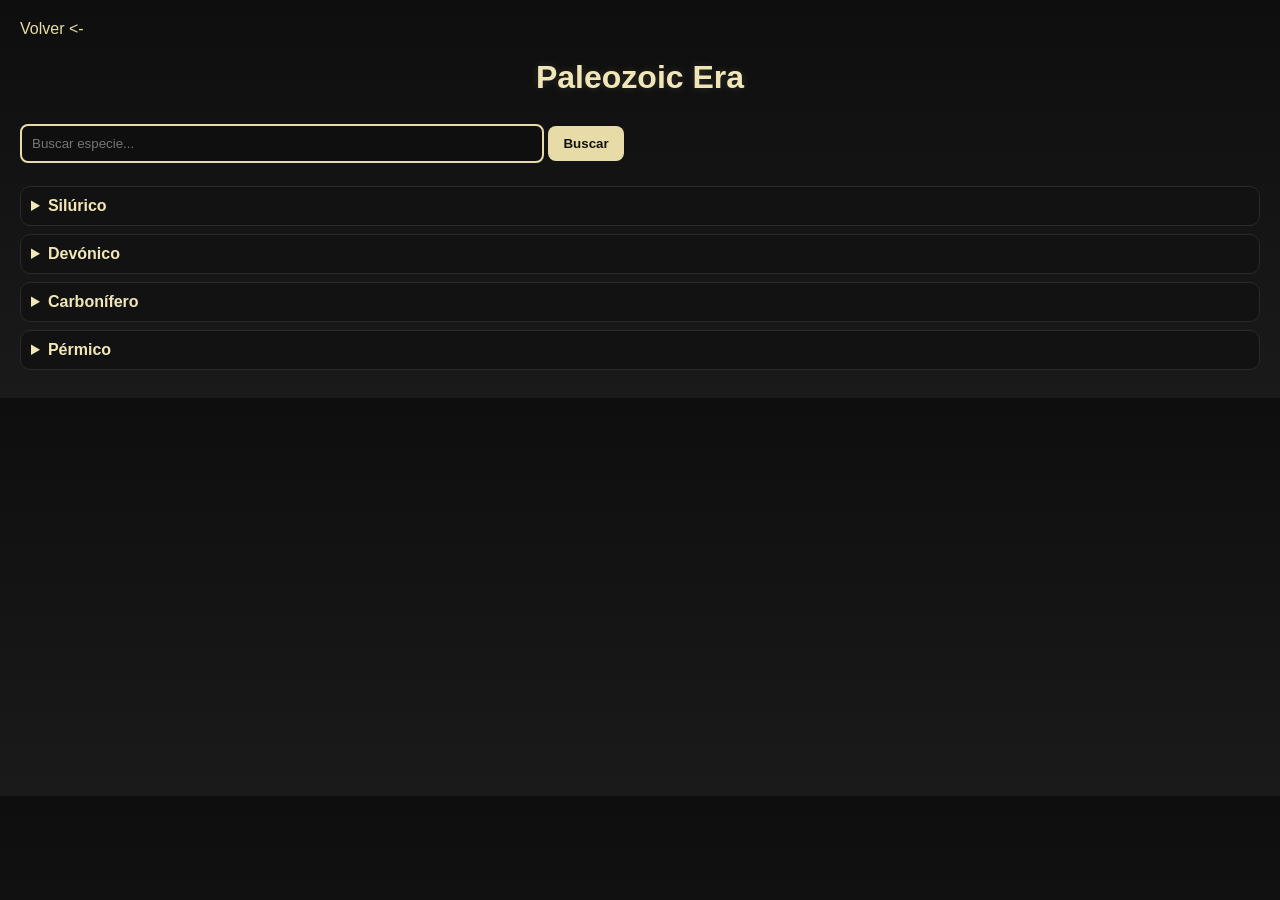
==== categoria 1.html @ 22d0f6d6 "Add files via upload" ====
<!DOCTYPE html> 
<html>
    <head>
        <meta charset="UTF-8">
        <meta name="viewport"
        content="width=device-width, initial-scale=1.0">
        <title>Paleozoic</title>
        <link rel="stylesheet"
        href="style.css">
    </head>

    <body>

      <div class="fade"></div>

        <a href="categorias.html"> Volver <-</a>

        <h1>Paleozoic Era</h1>
        
<input type="text" id="buscador" placeholder="Buscar especie...">
<button onclick="buscar()">Buscar</button>

        <details>
        <summary>Silúrico</summary>

        <details>
            <summary>Pneumodesmus</summary>
            <p>Pneumodesmus fue uno de los primeros artrópodos conocidos en adaptarse completamente a la vida terrestre durante el período Silúrico.<br>
            Este pequeño organismo, parecido a un milpiés, es extremadamente importante en la historia de la evolución porque es una de las primeras evidencias claras de animales respirando aire fuera del agua.<br>
            Vivía en ambientes húmedos y probablemente se alimentaba de materia orgánica en descomposición, ayudando a reciclar nutrientes en los primeros ecosistemas terrestres.</p>
        </details>

        <details>
            <summary>Kampecaris</summary>
            <p>Kampecaris fue un artrópodo primitivo del Silúrico que habitaba zonas húmedas cercanas al agua.<br>
            Su cuerpo segmentado y pequeño tamaño lo hacen similar a los miriápodos modernos, aunque mucho más primitivo.<br>
            Se cree que su función ecológica era importante en la descomposición de materia orgánica, contribuyendo al desarrollo de los primeros suelos terrestres.</p>
        </details>

        <details>
            <summary>Eoarthropleura</summary>
            <p>Eoarthropleura fue un artrópodo terrestre temprano del Silúrico, considerado un pariente lejano de los milpiés gigantes posteriores.<br>
            Habitaba suelos húmedos con vegetación primitiva, donde se desplazaba lentamente entre restos orgánicos.<br>
            Su existencia muestra cómo los artrópodos comenzaron a colonizar la tierra firme de manera progresiva.</p>
        </details>

        <details>
            <summary>Palaeophonus</summary>
            <p>Palaeophonus es uno de los escorpiones más antiguos conocidos del Silúrico.<br>
            A diferencia de los escorpiones modernos, probablemente vivía cerca del agua y dependía mucho de ambientes húmedos.<br>
            Representa una etapa temprana en la evolución de los arácnidos hacia la vida terrestre.</p>
        </details>

        <details>
            <summary>Parioscorpio</summary>
            <p>Parioscorpio es un escorpión muy primitivo del Silúrico que muestra características mixtas entre formas acuáticas y terrestres.<br>
            Algunos estudios sugieren que pudo haber tenido un estilo de vida semiacuático.<br>
            Es clave para entender la transición evolutiva de los escorpiones hacia ambientes completamente terrestres.</p>
        </details>

        </details>

        <!-- DEVÓNICO -->
        <details>
        <summary>Devónico</summary>

        <details>
            <summary>Proscorpius</summary>
            <p>Proscorpius fue un escorpión del Devónico que ya presentaba características más cercanas a los escorpiones modernos.<br>
            Era un depredador pequeño que cazaba otros invertebrados en ambientes húmedos.<br>
            Su estructura corporal muestra una evolución más avanzada hacia la vida terrestre completa.</p>
        </details>

        <details>
            <summary>Attercopus</summary>
            <p>Attercopus es un arácnido del Devónico considerado un “proto-araña”.<br>
            Aunque no producía telarañas como las arañas modernas, ya tenía estructuras relacionadas con la producción de seda.<br>
            Es una pieza clave para entender cómo evolucionaron las arañas.</p>
        </details>

        <details>
            <summary>Eotarbus</summary>
            <p>Eotarbus fue un arácnido primitivo del Devónico con un cuerpo segmentado y características muy antiguas.<br>
            Representa una etapa temprana en la diversificación de los arácnidos terrestres.<br>
            Su estudio ayuda a entender la transición de la vida marina a terrestre en este grupo.</p>
        </details>

        <details>
            <summary>Dunkleosteus</summary>
            <p>Dunkleosteus fue un gigantesco pez depredador del Devónico.<br>
            En lugar de dientes, tenía placas óseas afiladas que funcionaban como mandíbulas extremadamente poderosas.<br>
            Era uno de los principales depredadores de los océanos prehistóricos.</p>
        </details>

        <details>
            <summary>Rhyniognatha</summary>
            <p>Rhyniognatha es considerado uno de los insectos más antiguos conocidos del Devónico tardío.<br>
            Su importancia radica en que representa los primeros pasos de la evolución de los insectos terrestres.<br>
            Aún hay debate sobre su clasificación exacta, pero es clave para entender la vida terrestre temprana.</p>
        </details>

        <details>
            <summary>Waeringoscorpio</summary>
            <p>Waeringoscorpio fue un escorpión del Devónico que ya mostraba adaptaciones más avanzadas para la vida fuera del agua.<br>
            Era un depredador pequeño que cazaba invertebrados en ambientes húmedos.<br>
            Su anatomía es más cercana a la de los escorpiones modernos.</p>
        </details>

        <details>
            <summary>Devonohexapodus</summary>
            <p>Devonohexapodus fue un artrópodo marino del Devónico con múltiples extremidades.<br>
            Presenta características mixtas entre crustáceos e insectos primitivos.<br>
            Es importante para entender la evolución de los artrópodos complejos.</p>
        </details>

        <details>
            <summary>Strudiella</summary>
            <p>Strudiella es un insecto del Devónico tardío considerado una de las primeras evidencias de insectos terrestres.<br>
            Su descubrimiento ayuda a entender cómo los insectos comenzaron a colonizar la tierra.<br>
            Es clave en la historia evolutiva de los hexápodos.</p>
        </details>

        </details>

        <!-- CARBONÍFERO -->
        <details>
        <summary>Carbonífero</summary>

        <details>
            <summary>Arthropleura</summary>
            <p>Arthropleura fue uno de los artrópodos terrestres más grandes de la historia, viviendo en el Carbonífero.<br>
            Podía alcanzar tamaños gigantes debido al alto nivel de oxígeno en la atmósfera.<br>
            Probablemente era herbívoro o detritívoro y se movía lentamente por los bosques húmedos.</p>
        </details>

        <details>
            <summary>Meganeura</summary>
            <p>Meganeura fue una libélula gigante del Carbonífero con una envergadura impresionante.<br>
            Era un depredador aéreo que cazaba otros insectos en vuelo.<br>
            Su gran tamaño también se debe a los altos niveles de oxígeno de la época.</p>
        </details>

        <details>
            <summary>Meganeuropsis</summary>
            <p>Meganeuropsis fue uno de los insectos voladores más grandes conocidos.<br>
            Similar a Meganeura, pero aún más grande en algunos casos.<br>
            Dominaba los cielos del Carbonífero como depredador aéreo.</p>
        </details>

        <details>
            <summary>Pulmonoscorpius</summary>
            <p>Pulmonoscorpius fue un escorpión gigante del Carbonífero.<br>
            Podía superar los 70 cm de longitud, siendo uno de los escorpiones más grandes conocidos.<br>
            Era un depredador terrestre activo en ambientes húmedos.</p>
        </details>

        <details>
            <summary>Hylonomus</summary>
            <p>Hylonomus es uno de los reptiles más antiguos conocidos.<br>
            Representa uno de los primeros animales completamente adaptados a la vida terrestre.<br>
            Es clave para entender el origen de los reptiles modernos.</p>
        </details>

        <details>
            <summary>Westlothiana</summary>
            <p>Westlothiana es un animal transicional entre anfibios y reptiles.<br>
            Su anatomía muestra características de ambos grupos.<br>
            Es importante en el estudio de la evolución de los vertebrados terrestres.</p>
        </details>

        <details>
            <summary>Crassigyrinus</summary>
            <p>Crassigyrinus fue un gran anfibio acuático del Carbonífero.<br>
            Tenía un cuerpo alargado y potente mandíbula para cazar peces.<br>
            Dependía completamente del agua para sobrevivir.</p>
        </details>

        </details>

        <!-- PÉRMICO -->
        <details>
        <summary>Pérmico</summary>

        <details>
            <summary>Dimetrodon</summary>
            <p>Dimetrodon fue un gran depredador del Pérmico.<br>
            Aunque parece un dinosaurio, está más relacionado con los mamíferos.<br>
            Su característica más famosa es su vela dorsal, posiblemente usada para regular la temperatura.</p>
        </details>

        <details>
            <summary>Edaphosaurus</summary>
            <p>Edaphosaurus fue un herbívoro del Pérmico con una gran vela en la espalda.<br>
            Se alimentaba de plantas y materia vegetal.<br>
            Su vela probablemente ayudaba en la termorregulación o comunicación.</p>
        </details>

        <details>
            <summary>Inostrancevia</summary>
            <p>Inostrancevia fue un gran depredador del Pérmico, parte de los gorgonopsios.<br>
            Tenía dientes largos similares a colmillos.<br>
            Era uno de los principales cazadores de su ecosistema.</p>
        </details>

        <details>
            <summary>Lystrosaurus</summary>
            <p>Lystrosaurus fue un herbívoro resistente del Pérmico que sobrevivió a la gran extinción.<br>
            Su éxito se debe a su adaptación y capacidad de sobrevivir en ambientes difíciles.<br>
            Es uno de los animales más importantes del final del Paleozoico.</p>
        </details>

        </details>

<script>
function buscar() {
    let input = document.getElementById("buscador");
    let filtro = input.value.toLowerCase();

    let detalles = document.querySelectorAll("details details");

    detalles.forEach(det => {
        let texto = det.querySelector("summary").textContent.toLowerCase();

        if (texto.includes(filtro)) {
            det.style.display = "";
        } else {
            det.style.display = "none";
        }
    });
}
</script>

<script>
// Fade al entrar
window.addEventListener("load", () => {
    const fade = document.querySelector(".fade");
    fade.style.opacity = "0";
});

// Fade al salir
document.querySelectorAll("a").forEach(link => {
    link.addEventListener("click", function(e) {
        const href = this.getAttribute("href");

        if (href && !href.startsWith("#")) {
            e.preventDefault();

            const fade = document.querySelector(".fade");
            fade.classList.add("active");

            setTimeout(() => {
                window.location.href = href;
            }, 500);
        }
    });
});
</script>

    </body>
</html>
---- style.css ----
/* =========================
   🌑 BASE GENERAL
========================= */

body {
    margin: 0;
    padding: 20px;
    font-family: Arial, sans-serif;
    background: linear-gradient(180deg, #0e0e0e, #1a1a1a);
    color: #f3eed7;
}

/* =========================
   🔗 LINKS
========================= */

a {
    color: #e7dca8;
    text-decoration: none;
    transition: 0.2s;
}

a:hover {
    color: #fff3c4;
    text-decoration: underline;
}

/* =========================
   🦴 TÍTULOS
========================= */

h1 {
    text-align: center;
    color: #f1e6b8;
    margin-bottom: 20px;
    text-shadow: 0 0 8px rgba(241, 230, 184, 0.15);
}

h2 {
    color: #e7dca8;
}

/* =========================
   🧭 HEADER (logo + nombre)
========================= */

header {
    display: flex;
    align-items: center;
    gap: 10px;
    padding: 10px 15px;
    background: #121212;
    border: 1px solid #2a2a2a;
    border-radius: 10px;
    margin-bottom: 20px;
}

header img {
    border-radius: 8px;
}

/* =========================
   📦 INTRO / SECCIONES
========================= */

section {
    margin: 20px 0;
    padding: 15px;
    background: #141414;
    border: 1px solid #2a2a2a;
    border-radius: 12px;
}

/* =========================
   📁 DETAILS (ACORDEÓN)
========================= */

details {
    background: #121212;
    margin: 8px 0;
    padding: 10px;
    border-radius: 10px;
    border: 1px solid #2a2a2a;
}

summary {
    cursor: pointer;
    font-weight: bold;
    color: #f1e6b8;
}

details p {
    margin-top: 10px;
    line-height: 1.5;
    color: #f3eed7;
}

/* =========================
   🔍 BUSCADOR
========================= */

input[type="text"],
input[type="email"],
textarea {
    width: 100%;
    max-width: 500px;
    padding: 10px;
    margin: 8px 0;
    border-radius: 8px;
    border: 1px solid #333;
    background: #0f0f0f;
    color: #f3eed7;
    outline: none;
}

/* =========================
   🔘 BOTONES
========================= */

button,
input[type="submit"] {
    padding: 10px 15px;
    border: none;
    border-radius: 8px;
    background: #e7dca8;
    color: #111;
    font-weight: bold;
    cursor: pointer;
    transition: 0.2s;
}

button:hover,
input[type="submit"]:hover {
    background: #d8c98e;
}

/* =========================
   📋 LISTAS (CATEGORIES)
========================= */

ul {
    list-style: none;
    padding: 0;
}

ul li {
    margin: 10px 0;
    padding: 10px;
    background: #121212;
    border: 1px solid #2a2a2a;
    border-radius: 8px;
}

/* =========================
   💬 FORMULARIO (Formspree)
========================= */

form {
    margin-top: 15px;
    display: flex;
    flex-direction: column;
    gap: 10px;
}

/* =========================
   🌫 FADE (transiciones)
========================= */

.fade {
    position: fixed;
    inset: 0;
    background: black;
    opacity: 0;
    pointer-events: none;
    transition: opacity 0.5s ease;
}

.fade.active {
    opacity: 1;
}

/* =========================
   📱 RESPONSIVE
========================= */

/* =========================
   📱 RESPONSIVE (Actualizado)
========================= */

@media (max-width: 768px) {
    body {
        padding: 10px; /* Menos espacio en los bordes para ganar pantalla */
        font-size: 16px; /* Tamaño de letra cómodo para leer */
    }

    header {
        flex-direction: column; /* El logo arriba y el nombre abajo */
        text-align: center;
        padding: 20px 10px;
    }

    header img {
        width: 80px; /* Un poco más pequeño para que no ocupe todo */
        height: auto;
    }

    /* Ajuste para que los cuadros no se vean tan apretados */
    section, details, ul li {
        padding: 12px;
        margin: 10px 0;
    }

    /* El buscador y botones ocuparán el 100% del ancho */
    input[type="text"], 
    button {
        width: 100%;
        box-sizing: border-box; /* Evita que el padding los ensanche de más */
        margin: 5px 0;
    }

    h1 {
        font-size: 1.8rem;
    }
}  @media (max-width: 600px) {
    body {
        padding: 10px;
    }

    header {
        flex-direction: column;
        text-align: center;
    }
}
/* Agrega esto a tu CSS general */
#buscador {
    margin-bottom: 15px;
    border: 2px solid #e7dca8; /* Un borde dorado para que resalte más */
}
.boton-volver {
    display: inline-block;
    padding: 10px 20px;
    background: #2a2a2a;
    border-radius: 5px;
    margin-bottom: 20px;
}
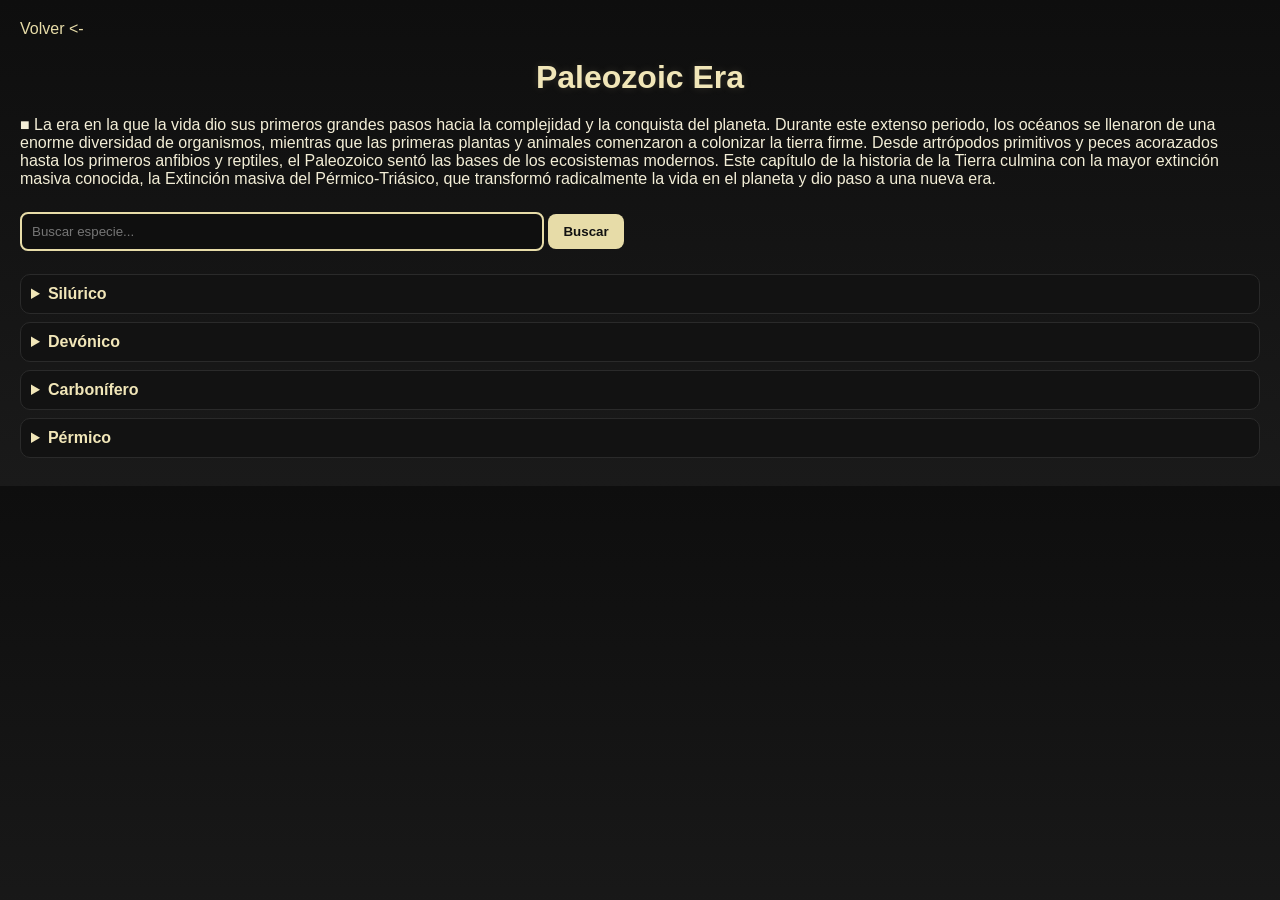
==== commit 197bc626: "Update categoria 1.html" ====
--- a/categoria 1.html
+++ b/categoria 1.html
@@ -5,8 +5,8 @@
         <meta name="viewport"
         content="width=device-width, initial-scale=1.0">
         <title>Paleozoic</title>
-        <link rel="stylesheet"
-        href="style.css">
+        <link rel="stylesheet" href="style.css">
+        
     </head>
 
     <body>
@@ -16,6 +16,8 @@
         <a href="categorias.html"> Volver <-</a>
 
         <h1>Paleozoic Era</h1>
+
+        <p>■ La era en la que la vida dio sus primeros grandes pasos hacia la complejidad y la conquista del planeta. Durante este extenso periodo, los océanos se llenaron de una enorme diversidad de organismos, mientras que las primeras plantas y animales comenzaron a colonizar la tierra firme. Desde artrópodos primitivos y peces acorazados hasta los primeros anfibios y reptiles, el Paleozoico sentó las bases de los ecosistemas modernos. Este capítulo de la historia de la Tierra culmina con la mayor extinción masiva conocida, la Extinción masiva del Pérmico-Triásico, que transformó radicalmente la vida en el planeta y dio paso a una nueva era.</p>
         
 <input type="text" id="buscador" placeholder="Buscar especie...">
 <button onclick="buscar()">Buscar</button>
@@ -25,99 +27,74 @@
 
         <details>
             <summary>Pneumodesmus</summary>
-            <p>Pneumodesmus fue uno de los primeros artrópodos conocidos en adaptarse completamente a la vida terrestre durante el período Silúrico.<br>
-            Este pequeño organismo, parecido a un milpiés, es extremadamente importante en la historia de la evolución porque es una de las primeras evidencias claras de animales respirando aire fuera del agua.<br>
-            Vivía en ambientes húmedos y probablemente se alimentaba de materia orgánica en descomposición, ayudando a reciclar nutrientes en los primeros ecosistemas terrestres.</p>
+<p><strong>Nombre:</strong> Pneumodesmus<br> <strong>Tipo:</strong> Miriápodo (milpiés primitivo, artrópodo terrestre)<br> <strong>Periodo:</strong> Silúrico (hace aproximadamente 428 millones de años)<br> <strong>Ubicación:</strong> Actual Escocia</p> <p><strong>Descripción:</strong><br> Pneumodesmus es considerado uno de los primeros animales conocidos que vivieron completamente en tierra firme, lo que lo convierte en una especie clave para entender la transición evolutiva del medio acuático al terrestre. Este pequeño artrópodo, similar a los milpiés modernos, habitó el planeta durante el período Silúrico, una etapa en la que la vida fuera del agua era todavía muy limitada y los ecosistemas terrestres estaban en sus primeras fases de desarrollo.</p> <p>En aquel entonces, la superficie terrestre carecía de grandes plantas, árboles o suelos complejos. Sin embargo, ya comenzaban a aparecer formas primitivas de vegetación, como musgos y pequeñas plantas vasculares, que generaban ambientes húmedos donde organismos como Pneumodesmus podían sobrevivir. Su cuerpo estaba compuesto por múltiples segmentos, cada uno con pares de patas, lo que le permitía desplazarse con estabilidad sobre el terreno. Además, contaba con un exoesqueleto que le brindaba protección frente a un entorno todavía hostil.</p> <p>A pesar de su tamaño reducido, probablemente de unos pocos centímetros, su importancia radica en una adaptación crucial: la capacidad de respirar aire, lo que lo posiciona como uno de los primeros ejemplos claros de vida animal verdaderamente terrestre.</p> <p><strong>Características clave:</strong><br> - Uno de los primeros animales conocidos en habitar tierra firme<br> - Presencia de espiráculos, estructuras respiratorias adaptadas al aire<br> - Cuerpo segmentado con múltiples pares de patas<br> - Exoesqueleto protector típico de los artrópodos<br> - Tamaño pequeño, adaptado a ambientes húmedos</p> <p><strong>Hábitat:</strong><br> El hábitat de Pneumodesmus estaba compuesto por zonas húmedas cercanas a cuerpos de agua, como riberas, llanuras inundables o suelos constantemente mojados. Estas condiciones eran esenciales, ya que los primeros animales terrestres aún dependían de la humedad para evitar la desecación.</p> <p>Los fósiles conocidos de esta especie fueron hallados en lo que hoy es Escocia, en sedimentos que indican un entorno con presencia de agua dulce y suelos blandos. Estos ambientes ofrecían tanto refugio como alimento, y representaban una transición natural entre los ecosistemas acuáticos y los terrestres.</p> <p><strong>Alimentación:</strong><br> Se cree que Pneumodesmus era un detritívoro, alimentándose de materia orgánica en descomposición, como restos de plantas primitivas y microorganismos presentes en el suelo. Este tipo de dieta es fundamental en cualquier ecosistema, ya que contribuye al reciclaje de nutrientes.</p> <p>Incluso en estos ecosistemas tempranos, organismos como Pneumodesmus ayudaban a descomponer materia orgánica y a enriquecer el suelo, sentando las bases para el desarrollo de ecosistemas terrestres más complejos.</p> <p><strong>Importancia científica:</strong><br> La importancia de Pneumodesmus en la paleontología es enorme, ya que representa una de las evidencias más antiguas de animales adaptados a la vida terrestre. Su característica más relevante es la presencia de espiráculos, pequeñas aberturas conectadas a un sistema traqueal que permiten la respiración de aire.</p> <p>Este rasgo indica que no solo visitaba la tierra de forma ocasional, sino que estaba completamente adaptado a vivir en ella. Esto marca un punto clave en la evolución, ya que la colonización de la tierra firme abrió el camino para el desarrollo de ecosistemas terrestres complejos, como destacan investigaciones difundidas por <strong>National Geographic</strong>.</p>
         </details>
 
         <details>
             <summary>Kampecaris</summary>
-            <p>Kampecaris fue un artrópodo primitivo del Silúrico que habitaba zonas húmedas cercanas al agua.<br>
-            Su cuerpo segmentado y pequeño tamaño lo hacen similar a los miriápodos modernos, aunque mucho más primitivo.<br>
-            Se cree que su función ecológica era importante en la descomposición de materia orgánica, contribuyendo al desarrollo de los primeros suelos terrestres.</p>
+            <p><strong>Nombre:</strong> Kampecaris<br> <strong>Tipo:</strong> Miriápodo (milpiés primitivo, artrópodo terrestre)<br> <strong>Periodo:</strong> Silúrico (hace aproximadamente 430 millones de años)<br> <strong>Ubicación:</strong> Actual Escocia</p> <p><strong>Descripción:</strong><br> Kampecaris es uno de los miriápodos terrestres más antiguos conocidos y representa una etapa temprana en la colonización de la tierra firme por parte de los artrópodos. Vivió durante el período Silúrico, en un momento en que la vida terrestre apenas comenzaba a desarrollarse y los ecosistemas fuera del agua eran simples, con escasa vegetación y condiciones ambientales aún inestables.</p> <p>Este organismo tenía un cuerpo alargado y segmentado, con múltiples pares de patas que le permitían desplazarse de manera eficiente sobre suelos húmedos. Su apariencia general probablemente era similar a la de los milpiés actuales, aunque más primitiva. Como otros artrópodos, poseía un exoesqueleto que le proporcionaba soporte estructural y protección frente a factores ambientales como la pérdida de humedad.</p> <p>Aunque su tamaño era pequeño, de apenas unos pocos centímetros, Kampecaris formaba parte de un grupo de organismos clave en la transición evolutiva hacia la vida terrestre. Su existencia demuestra que los artrópodos fueron de los primeros animales en adaptarse a este nuevo entorno, desarrollando características que les permitieron sobrevivir fuera del agua.</p> <p><strong>Características clave:</strong><br> - Uno de los miriápodos terrestres más antiguos conocidos<br> - Cuerpo segmentado con múltiples pares de patas<br> - Exoesqueleto protector típico de los artrópodos<br> - Tamaño pequeño, adaptado a ambientes húmedos<br> - Morfología similar a los milpiés modernos</p> <p><strong>Hábitat:</strong><br> Kampecaris habitaba entornos húmedos, como áreas cercanas a ríos, llanuras inundables o suelos constantemente mojados. Durante el Silúrico, la tierra firme aún no estaba cubierta por grandes plantas, pero ya existían formas primitivas de vegetación que ayudaban a mantener la humedad del suelo.</p> <p>Estos microhábitats eran esenciales para su supervivencia, ya que los primeros animales terrestres dependían de condiciones húmedas para evitar la desecación. Es probable que Kampecaris viviera en zonas protegidas, como entre restos vegetales o en suelos blandos ricos en materia orgánica.</p> <p><strong>Alimentación:</strong><br> Se cree que Kampecaris era un detritívoro, alimentándose de materia orgánica en descomposición, incluyendo restos de plantas primitivas y microorganismos presentes en el suelo. Este tipo de dieta era fundamental para los primeros ecosistemas terrestres, ya que ayudaba a reciclar nutrientes.</p> <p>Al consumir y descomponer materia orgánica, estos organismos contribuían a la formación de suelos más ricos, facilitando el desarrollo de otros seres vivos y la expansión de la vida terrestre.</p> <p><strong>Importancia científica:</strong><br> Kampecaris es una especie clave para entender las primeras fases de la colonización terrestre por parte de los artrópodos. Su presencia en el registro fósil demuestra que los miriápodos ya habían comenzado a diversificarse y adaptarse a la vida en tierra firme durante el Silúrico.</p> <p>Aunque no presenta evidencias tan claras de sistemas respiratorios como Pneumodesmus, su estudio permite reconstruir cómo estos organismos evolucionaron progresivamente para independizarse del medio acuático. Investigaciones paleontológicas y trabajos de divulgación —incluyendo los difundidos por <strong>National Geographic</strong>— destacan la importancia de estos primeros artrópodos en el desarrollo de los ecosistemas terrestres.</p>
         </details>
 
         <details>
             <summary>Eoarthropleura</summary>
-            <p>Eoarthropleura fue un artrópodo terrestre temprano del Silúrico, considerado un pariente lejano de los milpiés gigantes posteriores.<br>
-            Habitaba suelos húmedos con vegetación primitiva, donde se desplazaba lentamente entre restos orgánicos.<br>
-            Su existencia muestra cómo los artrópodos comenzaron a colonizar la tierra firme de manera progresiva.</p>
+            <p><strong>Nombre:</strong> Eoarthropleura<br> <strong>Tipo:</strong> Artrópodo (posible miriápodo primitivo)<br> <strong>Periodo:</strong> Silúrico (hace aproximadamente 430–420 millones de años)<br> <strong>Ubicación:</strong> Europa, especialmente Escocia</p> <p><strong>Descripción:</strong><br> Eoarthropleura es uno de los primeros representantes conocidos de los grandes artrópodos terrestres y está estrechamente relacionado con el famoso Arthropleura, que aparecería millones de años después durante el Carbonífero. Este organismo vivió durante el período Silúrico, en una etapa crucial en la que los animales comenzaban a expandirse fuera del medio acuático y a experimentar con la vida en tierra firme.</p> <p>Aunque no alcanzaba los tamaños gigantes de sus parientes posteriores, Eoarthropleura ya mostraba un cuerpo alargado y segmentado, compuesto por múltiples secciones articuladas. Estas estructuras le permitían moverse de manera eficiente sobre el suelo, posiblemente utilizando numerosas patas, como ocurre en los miriápodos modernos. Su anatomía sugiere una forma de vida adaptada a desplazarse lentamente en ambientes terrestres húmedos.</p> <p>El cuerpo de Eoarthropleura estaba protegido por un exoesqueleto, lo que le proporcionaba soporte y defensa en un entorno todavía poco desarrollado. Su existencia demuestra que la diversificación de los artrópodos terrestres ya estaba en marcha durante el Silúrico, incluyendo formas que eventualmente darían lugar a algunos de los invertebrados más grandes que han existido.</p> <p><strong>Características clave:</strong><br> - Uno de los primeros artrópodos terrestres de gran tamaño relativo<br> - Cuerpo segmentado y alargado, posiblemente con múltiples patas<br> - Exoesqueleto resistente que ofrecía protección y soporte<br> - Relacionado evolutivamente con Arthropleura<br> - Adaptado a ambientes terrestres húmedos</p> <p><strong>Hábitat:</strong><br> Eoarthropleura habitaba zonas húmedas cercanas a cuerpos de agua, como riberas, llanuras inundables y suelos ricos en materia orgánica. Durante el Silúrico, estos ambientes eran fundamentales para la supervivencia de los primeros animales terrestres, ya que ofrecían humedad constante y condiciones más estables.</p> <p>La vegetación terrestre aún era limitada, compuesta principalmente por plantas primitivas de bajo crecimiento. Sin embargo, estas eran suficientes para generar microhábitats donde organismos como Eoarthropleura podían encontrar refugio y alimento, evitando la desecación.</p> <p><strong>Alimentación:</strong><br> Se cree que Eoarthropleura era herbívoro o detritívoro, alimentándose de materia vegetal primitiva o restos orgánicos en descomposición. Esta dieta lo situaría como un consumidor primario dentro de los primeros ecosistemas terrestres.</p> <p>Su papel en el ecosistema habría sido importante para el reciclaje de nutrientes y el mantenimiento del equilibrio ecológico, contribuyendo al desarrollo de suelos más complejos y fértiles.</p> <p><strong>Importancia científica:</strong><br> Eoarthropleura es una pieza clave para entender la evolución de los artrópodos terrestres y el origen de formas gigantes como Arthropleura. Su presencia en el registro fósil indica que ya en el Silúrico existían artrópodos relativamente grandes adaptados a la vida fuera del agua.</p> <p>Este género ayuda a los científicos a reconstruir cómo ocurrió la transición hacia organismos terrestres más complejos y de mayor tamaño. Estudios paleontológicos y divulgaciones científicas —incluyendo las realizadas por <strong>National Geographic</strong>— destacan su relevancia como uno de los primeros pasos hacia la diversificación de la vida terrestre.</p>
         </details>
 
         <details>
             <summary>Palaeophonus</summary>
-            <p>Palaeophonus es uno de los escorpiones más antiguos conocidos del Silúrico.<br>
-            A diferencia de los escorpiones modernos, probablemente vivía cerca del agua y dependía mucho de ambientes húmedos.<br>
-            Representa una etapa temprana en la evolución de los arácnidos hacia la vida terrestre.</p>
+            <p><strong>Nombre:</strong> Palaeophonus<br> <strong>Tipo:</strong> Artrópodo (escorpión primitivo)<br> <strong>Periodo:</strong> Silúrico (hace aproximadamente 435–420 millones de años)<br> <strong>Ubicación:</strong> Europa y América del Norte</p> <p><strong>Descripción:</strong><br> Palaeophonus es uno de los escorpiones más antiguos conocidos y representa una etapa temprana en la evolución de los arácnidos. Vivió durante el período Silúrico, en un momento en que los animales comenzaban a explorar la vida fuera del agua, aunque muchos aún conservaban características adaptadas a ambientes acuáticos o semiacuáticos.</p> <p>Este organismo tenía una apariencia similar a la de los escorpiones modernos, con un cuerpo segmentado dividido en prosoma (parte frontal) y opistosoma (parte posterior), además de pinzas (pedipalpos) y una cola alargada que probablemente terminaba en un aguijón. Sin embargo, a diferencia de los escorpiones actuales, Palaeophonus conservaba rasgos más primitivos, lo que sugiere que podía vivir tanto en ambientes acuáticos como en zonas terrestres húmedas.</p> <p>Su tamaño era relativamente pequeño en comparación con algunos escorpiones actuales, y su estructura corporal indica que ya poseía muchas de las adaptaciones básicas que definirían a los arácnidos en millones de años posteriores. Es un claro ejemplo de cómo ciertos grupos animales evolucionaron manteniendo una forma corporal altamente efectiva.</p> <p><strong>Características clave:</strong><br> - Uno de los escorpiones más antiguos del registro fósil<br> - Cuerpo segmentado con estructura similar a escorpiones modernos<br> - Presencia de pedipalpos (pinzas) para capturar presas<br> - Cola alargada posiblemente con aguijón venenoso<br> - Adaptaciones tanto acuáticas como terrestres primitivas</p> <p><strong>Hábitat:</strong><br> Palaeophonus habitaba entornos costeros, zonas húmedas y áreas cercanas al agua, como riberas o llanuras inundables. Durante el Silúrico, estos ambientes eran clave para la transición de los animales desde el agua hacia la tierra.</p> <p>Es probable que este escorpión primitivo pasara parte de su vida en el agua o en zonas muy húmedas, ya que sus sistemas respiratorios aún no estaban completamente adaptados a condiciones terrestres secas. Estos hábitats ofrecían protección, humedad constante y abundancia de pequeños organismos que servían como alimento.</p> <p><strong>Alimentación:</strong><br> Palaeophonus era un depredador, alimentándose de pequeños invertebrados, posiblemente otros artrópodos primitivos o microorganismos. Utilizaba sus pinzas para capturar presas y, probablemente, su aguijón para inmovilizarlas o defenderse.</p> <p>Este tipo de alimentación lo posiciona como uno de los primeros depredadores terrestres o semiacuáticos, lo que es importante para entender el desarrollo de cadenas tróficas en los ecosistemas tempranos.</p> <p><strong>Importancia científica:</strong><br> Palaeophonus es fundamental para comprender la evolución de los arácnidos y la transición de los animales depredadores hacia la vida terrestre. Su morfología muestra una combinación de características primitivas y modernas, lo que permite a los científicos estudiar cómo evolucionaron estructuras clave como las pinzas, el aguijón y los sistemas respiratorios.</p> <p>Además, su existencia indica que los ecosistemas del Silúrico ya comenzaban a incluir relaciones depredador-presa fuera del agua. Investigaciones paleontológicas y divulgaciones científicas —incluyendo las difundidas por <strong>National Geographic</strong>— destacan a Palaeophonus como uno de los primeros ejemplos de arácnidos en la historia evolutiva, marcando el inicio de un linaje que sigue existiendo en la actualidad.</p>
         </details>
 
         <details>
             <summary>Parioscorpio</summary>
-            <p>Parioscorpio es un escorpión muy primitivo del Silúrico que muestra características mixtas entre formas acuáticas y terrestres.<br>
-            Algunos estudios sugieren que pudo haber tenido un estilo de vida semiacuático.<br>
-            Es clave para entender la transición evolutiva de los escorpiones hacia ambientes completamente terrestres.</p>
+            <p><strong>Nombre:</strong> Parioscorpio<br> <strong>Tipo:</strong> Artrópodo (escorpión primitivo)<br> <strong>Periodo:</strong> Silúrico (hace aproximadamente 437 millones de años)<br> <strong>Ubicación:</strong> Actual América del Norte (especialmente Estados Unidos)</p> <p><strong>Descripción:</strong><br> Parioscorpio es uno de los escorpiones más antiguos conocidos y constituye una evidencia clave en la transición evolutiva de los artrópodos desde ambientes acuáticos hacia la vida terrestre. Vivió durante el período Silúrico, en una época en la que los ecosistemas fuera del agua estaban en sus primeras etapas de desarrollo y muchos organismos aún dependían en gran medida de entornos húmedos.</p> <p>Este escorpión primitivo presentaba una morfología notablemente similar a la de los escorpiones modernos, incluyendo un cuerpo segmentado, pedipalpos en forma de pinza y una cola alargada que probablemente terminaba en un aguijón. Sin embargo, a diferencia de los escorpiones actuales, su anatomía interna sugiere una combinación de características primitivas, especialmente en lo relacionado con la respiración.</p> <p>Los fósiles de Parioscorpio han revelado estructuras internas interpretadas como sistemas respiratorios intermedios, comparables tanto a branquias como a pulmones en libro. Esto indica que este organismo podía sobrevivir en ambientes acuáticos y también en condiciones terrestres húmedas, lo que lo convierte en un claro ejemplo de adaptación evolutiva en proceso.</p> <p><strong>Características clave:</strong><br> - Uno de los escorpiones más antiguos del registro fósil<br> - Cuerpo segmentado con gran similitud a escorpiones modernos<br> - Presencia de pedipalpos (pinzas) para capturar presas<br> - Cola alargada posiblemente con aguijón venenoso<br> - Sistema respiratorio con características intermedias entre acuático y terrestre</p> <p><strong>Hábitat:</strong><br> Parioscorpio habitaba entornos costeros, deltas y zonas húmedas cercanas al agua, como riberas y llanuras inundables. Durante el Silúrico, estos ambientes eran esenciales para los organismos en transición hacia la vida terrestre, ya que ofrecían condiciones estables y alta humedad.</p> <p>Es probable que este escorpión pasara gran parte de su vida en el agua o en áreas saturadas de humedad, desplazándose ocasionalmente sobre tierra firme. Estos entornos le permitían evitar la desecación y acceder a una amplia variedad de presas.</p> <p><strong>Alimentación:</strong><br> Parioscorpio era un depredador, alimentándose de pequeños invertebrados presentes en su entorno. Utilizaba sus pinzas para capturar presas y probablemente su aguijón para inmovilizarlas o defenderse.</p> <p>Su papel como depredador lo sitúa entre los primeros organismos en formar parte de cadenas tróficas complejas en ecosistemas en transición, contribuyendo al desarrollo de relaciones ecológicas más avanzadas.</p> <p><strong>Importancia científica:</strong><br> Parioscorpio es fundamental para comprender la evolución de los arácnidos y la transición de los animales hacia la vida terrestre. Sus características anatómicas proporcionan evidencia directa de cómo los sistemas respiratorios evolucionaron gradualmente desde estructuras acuáticas hacia adaptaciones plenamente terrestres.</p> <p>Este género ayuda a llenar vacíos importantes en el registro fósil, mostrando una etapa intermedia en la evolución de los escorpiones. Estudios paleontológicos y trabajos de divulgación —incluyendo los difundidos por <strong>National Geographic</strong>— destacan su relevancia como uno de los ejemplos más claros de esta transición evolutiva.</p>
         </details>
 
         </details>
 
         <!-- DEVÓNICO -->
+
         <details>
         <summary>Devónico</summary>
 
         <details>
             <summary>Proscorpius</summary>
-            <p>Proscorpius fue un escorpión del Devónico que ya presentaba características más cercanas a los escorpiones modernos.<br>
-            Era un depredador pequeño que cazaba otros invertebrados en ambientes húmedos.<br>
-            Su estructura corporal muestra una evolución más avanzada hacia la vida terrestre completa.</p>
+           <p><strong>Nombre:</strong> Proscorpius<br> <strong>Tipo:</strong> Artrópodo (escorpión primitivo)<br> <strong>Periodo:</strong> Devónico (hace aproximadamente 410–400 millones de años)<br> <strong>Ubicación:</strong> Europa (principalmente Escocia)</p> <p><strong>Descripción:</strong><br> Proscorpius es uno de los escorpiones más antiguos del período Devónico y representa una etapa importante en la evolución de los arácnidos hacia formas completamente terrestres. Vivió en una época en la que los ecosistemas terrestres estaban en plena expansión, con la aparición de las primeras plantas vasculares más desarrolladas y una mayor diversidad de artrópodos.</p> <p>Este escorpión primitivo tenía una apariencia muy similar a la de los escorpiones modernos, con un cuerpo claramente dividido en regiones, pedipalpos en forma de pinza y una cola segmentada que probablemente terminaba en un aguijón. Su tamaño era relativamente pequeño, pero su anatomía indica un nivel de especialización mayor que el de sus antecesores del Silúrico.</p> <p>A diferencia de formas más primitivas como Parioscorpio, Proscorpius muestra características que sugieren una adaptación más avanzada a la vida terrestre. Aunque aún se debate si pasaba parte de su vida en el agua, es probable que pudiera desplazarse con mayor facilidad sobre tierra firme y depender menos de ambientes completamente acuáticos.</p> <p><strong>Características clave:</strong><br> - Escorpión primitivo con gran similitud a especies modernas<br> - Cuerpo segmentado con división clara entre regiones<br> - Pedipalpos desarrollados para capturar presas<br> - Cola alargada posiblemente con aguijón venenoso<br> - Mayor adaptación a la vida terrestre que escorpiones del Silúrico</p> <p><strong>Hábitat:</strong><br> Proscorpius habitaba ambientes húmedos terrestres, como zonas cercanas a ríos, llanuras inundables y áreas con vegetación primitiva. Durante el Devónico, estos ecosistemas comenzaron a volverse más complejos gracias a la expansión de plantas terrestres, lo que proporcionaba más refugio y recursos.</p> <p>Aunque probablemente aún dependía de la humedad, este escorpión podía moverse en tierra firme con mayor independencia que sus antecesores, ocupando nichos ecológicos más variados dentro de estos nuevos ecosistemas.</p> <p><strong>Alimentación:</strong><br> Proscorpius era un depredador, alimentándose de pequeños invertebrados. Utilizaba sus pinzas para capturar presas y su aguijón para inmovilizarlas o defenderse.</p> <p>Su rol como depredador lo convierte en parte importante de las primeras cadenas alimenticias terrestres más complejas, contribuyendo al equilibrio ecológico de estos entornos en expansión.</p> <p><strong>Importancia científica:</strong><br> Proscorpius es una especie clave para entender la evolución de los escorpiones y la consolidación de la vida terrestre en los artrópodos. Representa una fase intermedia entre los escorpiones primitivos semiacuáticos del Silúrico y las formas plenamente terrestres que aparecerían posteriormente.</p> <p>Su estudio permite a los científicos observar cómo se perfeccionaron las adaptaciones necesarias para la vida en tierra firme, incluyendo la locomoción y la caza. Investigaciones paleontológicas y divulgaciones científicas —como las de <strong>National Geographic</strong>— destacan su importancia en la comprensión de la diversificación de los arácnidos durante el Devónico.</p>
         </details>
 
         <details>
             <summary>Attercopus</summary>
-            <p>Attercopus es un arácnido del Devónico considerado un “proto-araña”.<br>
-            Aunque no producía telarañas como las arañas modernas, ya tenía estructuras relacionadas con la producción de seda.<br>
-            Es una pieza clave para entender cómo evolucionaron las arañas.</p>
+            <p><strong>Nombre:</strong> Attercopus<br> <strong>Tipo:</strong> Artrópodo (arácnido primitivo, relacionado con las arañas)<br> <strong>Periodo:</strong> Devónico (hace aproximadamente 390–380 millones de años)<br> <strong>Ubicación:</strong> Actual América del Norte (especialmente Estados Unidos)</p> <p><strong>Descripción:</strong><br> Attercopus es uno de los arácnidos más antiguos conocidos y representa una etapa crucial en la evolución de las arañas. Vivió durante el período Devónico, una época en la que los ecosistemas terrestres estaban expandiéndose rápidamente, con una mayor diversidad de plantas y animales colonizando la tierra firme.</p> <p>Aunque a simple vista podría parecer una araña primitiva, Attercopus no era una araña verdadera. Su cuerpo ya presentaba características similares, como múltiples patas articuladas y una estructura corporal adaptada a la vida terrestre, pero carecía de algunos rasgos clave de las arañas modernas, como las hileras especializadas para producir seda.</p> <p>Sin embargo, lo más interesante de este organismo es que sí poseía la capacidad de producir seda, aunque de una forma más primitiva. En lugar de usarla para tejer redes complejas, probablemente la utilizaba para recubrir superficies, proteger huevos o crear refugios. Esto lo convierte en uno de los primeros ejemplos conocidos de producción de seda en la historia evolutiva.</p> <p><strong>Características clave:</strong><br> - Arácnido primitivo relacionado con las arañas<br> - Capacidad de producir seda, pero sin hileras modernas<br> - Cuerpo segmentado adaptado a la vida terrestre<br> - Ocho patas articuladas típicas de los arácnidos<br> - No construía telarañas como las arañas actuales</p> <p><strong>Hábitat:</strong><br> Attercopus habitaba ambientes terrestres húmedos, como suelos cercanos a cuerpos de agua, zonas con vegetación primitiva y áreas ricas en materia orgánica. Durante el Devónico, estos ecosistemas ofrecían refugio y alimento para una gran variedad de artrópodos.</p> <p>La presencia de plantas más desarrolladas en comparación con el Silúrico permitía la formación de microhábitats más complejos, donde organismos como Attercopus podían esconderse, cazar y reproducirse.</p> <p><strong>Alimentación:</strong><br> Attercopus era un depredador, alimentándose de pequeños invertebrados. Probablemente cazaba de forma activa, capturando presas con sus patas y quelíceros, en lugar de utilizar redes como las arañas modernas.</p> <p>Su estrategia de caza lo posiciona como uno de los primeros arácnidos depredadores plenamente terrestres, contribuyendo al desarrollo de cadenas alimenticias más complejas.</p> <p><strong>Importancia científica:</strong><br> Attercopus es fundamental para entender el origen de las arañas y la evolución de la producción de seda. Representa una etapa intermedia entre los arácnidos primitivos y las arañas verdaderas, mostrando cómo características clave, como la producción de seda, aparecieron antes de la capacidad de construir telarañas.</p> <p>Su estudio ha permitido a los científicos reconstruir cómo evolucionaron las arañas modernas y cómo se desarrollaron sus adaptaciones más distintivas. Investigaciones paleontológicas y divulgaciones científicas —incluyendo las difundidas por <strong>National Geographic</strong>— destacan a Attercopus como una pieza clave en la evolución de los arácnidos terrestres.</p>
         </details>
 
         <details>
             <summary>Eotarbus</summary>
-            <p>Eotarbus fue un arácnido primitivo del Devónico con un cuerpo segmentado y características muy antiguas.<br>
-            Representa una etapa temprana en la diversificación de los arácnidos terrestres.<br>
-            Su estudio ayuda a entender la transición de la vida marina a terrestre en este grupo.</p>
+            <p><strong>Nombre:</strong> Eotarbus<br> <strong>Tipo:</strong> Artrópodo (arácnido primitivo, orden Trigonotarbida)<br> <strong>Periodo:</strong> Devónico (hace aproximadamente 390–380 millones de años)<br> <strong>Ubicación:</strong> Europa y América del Norte</p> <p><strong>Descripción:</strong><br> Eotarbus es un arácnido extinto perteneciente al grupo de los trigonotárbidos, un linaje antiguo y completamente desaparecido que está estrechamente relacionado con las arañas, aunque no forma parte de ellas. Vivió durante el período Devónico, una época en la que los ecosistemas terrestres estaban en expansión y comenzaban a albergar una mayor diversidad de artrópodos.</p> <p>Este organismo presentaba una apariencia similar a la de una araña robusta, con un cuerpo segmentado dividido en dos regiones principales y múltiples patas articuladas adaptadas para desplazarse sobre el suelo. Sin embargo, a diferencia de las arañas verdaderas, Eotarbus carecía de la capacidad de producir seda, lo que lo distingue claramente dentro de la evolución de los arácnidos.</p> <p>Su cuerpo estaba protegido por un exoesqueleto relativamente resistente, lo que sugiere una vida en ambientes terrestres donde la protección contra depredadores y condiciones ambientales era importante. A diferencia de otros arácnidos más primitivos, Eotarbus muestra una adaptación más consolidada a la vida fuera del agua, sin evidencias de dependencia directa de ambientes acuáticos.</p> <p><strong>Características clave:</strong><br> - Arácnido del grupo Trigonotarbida (extinto)<br> - Similar en apariencia a una araña, pero sin producción de seda<br> - Cuerpo segmentado con estructura típica de arácnidos<br> - Ocho patas adaptadas a la locomoción terrestre<br> - Exoesqueleto resistente y bien desarrollado</p> <p><strong>Hábitat:</strong><br> Eotarbus habitaba entornos terrestres húmedos, como bosques primitivos, suelos cubiertos de vegetación baja y áreas cercanas a cuerpos de agua. Durante el Devónico, la expansión de plantas vasculares permitió la formación de hábitats más complejos, con mayor cobertura y refugio para pequeños animales.</p> <p>Estos ambientes ofrecían protección, humedad y abundancia de presas, lo que favorecía la diversificación de arácnidos como Eotarbus. Es probable que viviera entre la hojarasca o en grietas del suelo, aprovechando los microhábitats disponibles.</p> <p><strong>Alimentación:</strong><br> Eotarbus era un depredador, alimentándose de pequeños invertebrados. A diferencia de las arañas modernas, no utilizaba seda para capturar presas, por lo que probablemente cazaba activamente, utilizando sus patas y estructuras bucales para sujetar y consumir a sus víctimas.</p> <p>Este tipo de comportamiento indica una estrategia de caza más directa, típica de los primeros arácnidos terrestres.</p> <p><strong>Importancia científica:</strong><br> Eotarbus es fundamental para comprender la diversidad temprana de los arácnidos y la evolución de las formas terrestres dentro de este grupo. Como miembro de los trigonotárbidos, proporciona información valiosa sobre un linaje que coexistió con los antecesores de las arañas, pero que finalmente se extinguió.</p> <p>Su estudio permite a los científicos diferenciar entre las distintas ramas evolutivas de los arácnidos y entender cómo surgieron características clave como la producción de seda en otros grupos. Investigaciones paleontológicas y divulgaciones científicas —incluyendo las difundidas por <strong>National Geographic</strong>— destacan la importancia de estos organismos en la reconstrucción de los ecosistemas terrestres del Devónico.</p>
         </details>
 
         <details>
             <summary>Dunkleosteus</summary>
-            <p>Dunkleosteus fue un gigantesco pez depredador del Devónico.<br>
-            En lugar de dientes, tenía placas óseas afiladas que funcionaban como mandíbulas extremadamente poderosas.<br>
-            Era uno de los principales depredadores de los océanos prehistóricos.</p>
+            <p><strong>Nombre:</strong> Dunkleosteus<br> <strong>Tipo:</strong> Pez placodermo (pez acorazado primitivo)<br> <strong>Periodo:</strong> Devónico (hace aproximadamente 382–358 millones de años)<br> <strong>Ubicación:</strong> Océanos de todo el mundo</p> <p><strong>Descripción:</strong><br> Dunkleosteus fue uno de los depredadores más formidables de los océanos durante el período Devónico, conocido como la “edad de los peces”. Este gigantesco pez acorazado pertenecía al grupo de los placodermos, un linaje extinto de peces primitivos caracterizados por poseer placas óseas que protegían su cabeza y la parte frontal de su cuerpo.</p> <p>Podía alcanzar longitudes de hasta 6 a 10 metros, lo que lo convertía en uno de los mayores depredadores marinos de su tiempo. Su cuerpo combinaba una cabeza fuertemente blindada con una región posterior más flexible, lo que le permitía nadar con relativa agilidad a pesar de su tamaño. A diferencia de muchos depredadores modernos, Dunkleosteus no tenía dientes verdaderos; en su lugar, poseía placas óseas afiladas que funcionaban como cuchillas capaces de cortar y triturar a sus presas.</p> <p>Su mandíbula era una de sus características más impresionantes. Estudios biomecánicos han demostrado que podía abrir y cerrar la boca con gran rapidez, generando una poderosa succión que le permitía absorber a sus presas en cuestión de milisegundos. Esta combinación de fuerza y velocidad lo posiciona como uno de los primeros superdepredadores vertebrados en la historia de la Tierra.</p> <p><strong>Características clave:</strong><br> - Uno de los mayores depredadores del Devónico<br> - Cuerpo parcialmente cubierto por placas óseas protectoras<br> - Mandíbulas con placas afiladas en lugar de dientes<br> - Mordida extremadamente poderosa y rápida<br> - Gran tamaño, alcanzando varios metros de longitud</p> <p><strong>Hábitat:</strong><br> Dunkleosteus habitaba mares y océanos, especialmente en aguas relativamente poco profundas donde la vida marina era abundante. Durante el Devónico, los océanos estaban llenos de diversidad, incluyendo otros peces acorazados, tiburones primitivos y numerosos invertebrados.</p> <p>Estos entornos ofrecían una gran cantidad de presas, lo que permitía a Dunkleosteus ocupar la cima de la cadena alimenticia. Su distribución global indica que era un depredador altamente exitoso y adaptable.</p> <p><strong>Alimentación:</strong><br> Dunkleosteus era un carnívoro y un depredador ápice. Se alimentaba de una amplia variedad de animales marinos, incluyendo otros peces, placodermos e incluso individuos de su propia especie (canibalismo).</p> <p>Gracias a la potencia de su mandíbula, podía romper caparazones y armaduras, lo que le permitía acceder a presas que otros depredadores no podían consumir. Esto lo convertía en un cazador extremadamente eficiente dentro de su ecosistema.</p> <p><strong>Importancia científica:</strong><br> Dunkleosteus es fundamental para entender la evolución de los vertebrados y el desarrollo de depredadores marinos complejos. Representa uno de los primeros ejemplos de un superdepredador con adaptaciones avanzadas para la caza, incluyendo una mordida poderosa y estrategias de alimentación eficientes.</p> <p>Además, su estudio proporciona información clave sobre los placodermos, un grupo que dominó los océanos antes de extinguirse hacia el final del Devónico. Investigaciones paleontológicas y divulgaciones científicas —incluyendo las de <strong>National Geographic</strong>— destacan a Dunkleosteus como uno de los depredadores más impresionantes de la prehistoria y un símbolo de la “edad de los peces”.</p>
         </details>
 
         <details>
             <summary>Rhyniognatha</summary>
-            <p>Rhyniognatha es considerado uno de los insectos más antiguos conocidos del Devónico tardío.<br>
-            Su importancia radica en que representa los primeros pasos de la evolución de los insectos terrestres.<br>
-            Aún hay debate sobre su clasificación exacta, pero es clave para entender la vida terrestre temprana.</p>
+            <<p><strong>Nombre:</strong> Dunkleosteus<br> <strong>Tipo:</strong> Pez placodermo (pez acorazado primitivo)<br> <strong>Periodo:</strong> Devónico (hace aproximadamente 382–358 millones de años)<br> <strong>Ubicación:</strong> Océanos de todo el mundo</p> <p><strong>Descripción:</strong><br> Dunkleosteus fue uno de los depredadores más formidables de los océanos durante el período Devónico, conocido como la “edad de los peces”. Este gigantesco pez acorazado pertenecía al grupo de los placodermos, un linaje extinto de peces primitivos caracterizados por poseer placas óseas que protegían su cabeza y la parte frontal de su cuerpo.</p> <p>Podía alcanzar longitudes de hasta 6 a 10 metros, lo que lo convertía en uno de los mayores depredadores marinos de su tiempo. Su cuerpo combinaba una cabeza fuertemente blindada con una región posterior más flexible, lo que le permitía nadar con relativa agilidad a pesar de su tamaño. A diferencia de muchos depredadores modernos, Dunkleosteus no tenía dientes verdaderos; en su lugar, poseía placas óseas afiladas que funcionaban como cuchillas capaces de cortar y triturar a sus presas.</p> <p>Su mandíbula era una de sus características más impresionantes. Estudios biomecánicos han demostrado que podía abrir y cerrar la boca con gran rapidez, generando una poderosa succión que le permitía absorber a sus presas en cuestión de milisegundos. Esta combinación de fuerza y velocidad lo posiciona como uno de los primeros superdepredadores vertebrados en la historia de la Tierra.</p> <p><strong>Características clave:</strong><br> - Uno de los mayores depredadores del Devónico<br> - Cuerpo parcialmente cubierto por placas óseas protectoras<br> - Mandíbulas con placas afiladas en lugar de dientes<br> - Mordida extremadamente poderosa y rápida<br> - Gran tamaño, alcanzando varios metros de longitud</p> <p><strong>Hábitat:</strong><br> Dunkleosteus habitaba mares y océanos, especialmente en aguas relativamente poco profundas donde la vida marina era abundante. Durante el Devónico, los océanos estaban llenos de diversidad, incluyendo otros peces acorazados, tiburones primitivos y numerosos invertebrados.</p> <p>Estos entornos ofrecían una gran cantidad de presas, lo que permitía a Dunkleosteus ocupar la cima de la cadena alimenticia. Su distribución global indica que era un depredador altamente exitoso y adaptable.</p> <p><strong>Alimentación:</strong><br> Dunkleosteus era un carnívoro y un depredador ápice. Se alimentaba de una amplia variedad de animales marinos, incluyendo otros peces, placodermos e incluso individuos de su propia especie (canibalismo).</p> <p>Gracias a la potencia de su mandíbula, podía romper caparazones y armaduras, lo que le permitía acceder a presas que otros depredadores no podían consumir. Esto lo convertía en un cazador extremadamente eficiente dentro de su ecosistema.</p> <p><strong>Importancia científica:</strong><br> Dunkleosteus es fundamental para entender la evolución de los vertebrados y el desarrollo de depredadores marinos complejos. Representa uno de los primeros ejemplos de un superdepredador con adaptaciones avanzadas para la caza, incluyendo una mordida poderosa y estrategias de alimentación eficientes.</p> <p>Además, su estudio proporciona información clave sobre los placodermos, un grupo que dominó los océanos antes de extinguirse hacia el final del Devónico. Investigaciones paleontológicas y divulgaciones científicas —incluyendo las de <strong>National Geographic</strong>— destacan a Dunkleosteus como uno de los depredadores más impresionantes de la prehistoria y un símbolo de la “edad de los peces”.</p>
         </details>
 
         <details>
             <summary>Waeringoscorpio</summary>
-            <p>Waeringoscorpio fue un escorpión del Devónico que ya mostraba adaptaciones más avanzadas para la vida fuera del agua.<br>
-            Era un depredador pequeño que cazaba invertebrados en ambientes húmedos.<br>
-            Su anatomía es más cercana a la de los escorpiones modernos.</p>
+            <p><strong>Nombre:</strong> Waeringoscorpio<br> <strong>Tipo:</strong> Artrópodo (escorpión primitivo)<br> <strong>Periodo:</strong> Devónico (hace aproximadamente 410–400 millones de años)<br> <strong>Ubicación:</strong> Europa (principalmente Alemania)</p> <p><strong>Descripción:</strong><br> Waeringoscorpio es un escorpión primitivo del período Devónico que representa una etapa más avanzada en la evolución de los arácnidos hacia la vida completamente terrestre. En comparación con los escorpiones del Silúrico, este organismo muestra adaptaciones más claras para sobrevivir fuera del agua, en un momento en que los ecosistemas terrestres ya eran más complejos y diversos.</p> <p>Su cuerpo presentaba la estructura típica de los escorpiones, con un prosoma (parte frontal) robusto, un opistosoma segmentado y una cola alargada que probablemente terminaba en un aguijón. También poseía pedipalpos bien desarrollados en forma de pinzas, utilizados para capturar presas. Su morfología general indica que ya era un depredador eficiente adaptado a la vida terrestre.</p> <p>Aunque aún conservaba algunas características primitivas, Waeringoscorpio muestra un grado de especialización mayor que sus antecesores, lo que sugiere una transición más consolidada hacia entornos terrestres. Esto lo sitúa como un paso intermedio importante entre los escorpiones semiacuáticos y los completamente terrestres.</p> <p><strong>Características clave:</strong><br> - Escorpión primitivo con adaptaciones más avanzadas a la vida terrestre<br> - Cuerpo segmentado similar al de escorpiones modernos<br> - Pedipalpos desarrollados para capturar presas<br> - Cola alargada probablemente con aguijón venenoso<br> - Mayor independencia de ambientes acuáticos</p> <p><strong>Hábitat:</strong><br> Waeringoscorpio habitaba entornos terrestres húmedos, como suelos cercanos a ríos, llanuras inundables y áreas con vegetación primitiva. Durante el Devónico, la expansión de plantas vasculares permitió la formación de ecosistemas más complejos, con mayor cobertura vegetal y diversidad biológica.</p> <p>Estos ambientes ofrecían refugio, humedad y abundancia de presas, lo que favorecía la supervivencia y diversificación de los escorpiones. Es probable que viviera en el suelo, entre restos vegetales o en grietas, aprovechando los microhábitats disponibles.</p> <p><strong>Alimentación:</strong><br> Waeringoscorpio era un depredador, alimentándose de pequeños invertebrados. Utilizaba sus pinzas para capturar presas y su aguijón para inmovilizarlas o defenderse.</p> <p>Su papel como depredador lo posiciona dentro de las cadenas tróficas terrestres en desarrollo, contribuyendo al equilibrio de los ecosistemas del Devónico.</p> <p><strong>Importancia científica:</strong><br> Waeringoscorpio es importante para comprender la evolución de los escorpiones y su adaptación progresiva a la vida terrestre. Representa una etapa en la que los arácnidos ya habían desarrollado muchas de las características que les permitirían dominar diversos hábitats en millones de años posteriores.</p> <p>Su estudio ayuda a los científicos a reconstruir cómo los escorpiones pasaron de formas semiacuáticas a depredadores completamente terrestres. Investigaciones paleontológicas y divulgaciones científicas —incluyendo las difundidas por <strong>National Geographic</strong>— destacan su relevancia en la evolución de los arácnidos durante el Devónico.</p>
         </details>
 
         <details>
             <summary>Devonohexapodus</summary>
-            <p>Devonohexapodus fue un artrópodo marino del Devónico con múltiples extremidades.<br>
-            Presenta características mixtas entre crustáceos e insectos primitivos.<br>
-            Es importante para entender la evolución de los artrópodos complejos.</p>
+            <p><strong>Nombre:</strong> Devonohexapodus<br> <strong>Tipo:</strong> Artrópodo (hexápodo primitivo, relacionado con los insectos)<br> <strong>Periodo:</strong> Devónico (hace aproximadamente 410 millones de años)<br> <strong>Ubicación:</strong> Actual Escocia</p> <p><strong>Descripción:</strong><br> Devonohexapodus es uno de los hexápodos más antiguos conocidos y representa una etapa clave en la evolución de los insectos. Vivió durante el período Devónico, en una época en la que los ecosistemas terrestres estaban en plena expansión, con la aparición de plantas más complejas y una creciente diversidad de artrópodos adaptados a la vida fuera del agua.</p> <p>Este organismo poseía un cuerpo segmentado con tres regiones principales y seis patas, una característica distintiva de los hexápodos. Su tamaño era muy pequeño, lo que sugiere que habitaba microhábitats terrestres, como suelos húmedos o áreas cubiertas por vegetación primitiva. A diferencia de los insectos modernos, Devonohexapodus carecía de alas y presentaba una morfología más simple.</p> <p>Aunque no era un insecto en el sentido moderno, está estrechamente relacionado con el grupo que daría origen a los insectos actuales. Su estructura corporal muestra que muchas de las características fundamentales de los insectos ya estaban presentes en etapas muy tempranas de su evolución.</p> <p><strong>Características clave:</strong><br> - Uno de los hexápodos más antiguos conocidos<br> - Presencia de seis patas, rasgo distintivo del grupo<br> - Cuerpo segmentado adaptado a la vida terrestre<br> - Tamaño muy pequeño, adaptado a microhábitats<br> - Carecía de alas</p> <p><strong>Hábitat:</strong><br> Devonohexapodus habitaba ambientes terrestres húmedos, como suelos cercanos a cuerpos de agua, zonas con vegetación primitiva y áreas ricas en materia orgánica. Durante el Devónico, estos entornos eran cada vez más comunes debido a la expansión de plantas vasculares.</p> <p>Estos hábitats ofrecían refugio, humedad constante y una gran variedad de recursos, lo que favorecía la supervivencia de pequeños artrópodos como Devonohexapodus. Es probable que viviera entre el suelo, la hojarasca o en pequeñas grietas, evitando la exposición directa.</p> <p><strong>Alimentación:</strong><br> Se cree que Devonohexapodus era detritívoro o herbívoro, alimentándose de materia orgánica en descomposición o de tejidos vegetales primitivos. Su pequeño tamaño y estructura bucal sugieren una dieta basada en recursos fácilmente accesibles en su entorno inmediato.</p> <p>Este tipo de alimentación contribuía al reciclaje de nutrientes en los primeros ecosistemas terrestres, ayudando a mantener el equilibrio ecológico.</p> <p><strong>Importancia científica:</strong><br> Devonohexapodus es fundamental para comprender el origen de los hexápodos y la evolución temprana de los insectos. Representa una de las primeras evidencias de organismos con seis patas, una característica clave que define a uno de los grupos más exitosos de la historia de la vida.</p> <p>Su estudio permite a los científicos rastrear cómo surgieron los insectos y cómo se adaptaron a la vida terrestre. Investigaciones paleontológicas y divulgaciones científicas —incluyendo las difundidas por <strong>National Geographic</strong>— destacan su relevancia como uno de los primeros pasos en la evolución de los insectos modernos.</p>
         </details>
 
         <details>
             <summary>Strudiella</summary>
-            <p>Strudiella es un insecto del Devónico tardío considerado una de las primeras evidencias de insectos terrestres.<br>
-            Su descubrimiento ayuda a entender cómo los insectos comenzaron a colonizar la tierra.<br>
-            Es clave en la historia evolutiva de los hexápodos.</p>
+            <p><strong>Nombre:</strong> Strudiella<br> <strong>Tipo:</strong> Artrópodo (insecto primitivo)<br> <strong>Periodo:</strong> Devónico tardío (hace aproximadamente 370 millones de años)<br> <strong>Ubicación:</strong> Actual Bélgica</p> <p><strong>Descripción:</strong><br> Strudiella es considerado uno de los insectos más antiguos conocidos y representa una evidencia importante de la presencia de insectos en ecosistemas terrestres del Devónico tardío. Su descubrimiento fue especialmente relevante porque sugiere que los insectos ya se habían diversificado más de lo que se pensaba en esta etapa temprana de la evolución.</p> <p>Aunque el fósil de Strudiella está incompleto y su interpretación ha sido objeto de debate científico, muchos investigadores coinciden en que presenta características típicas de los insectos, como un cuerpo dividido en tres regiones (cabeza, tórax y abdomen) y la presencia de seis patas. Estas características lo ubican dentro de los hexápodos, el grupo al que pertenecen todos los insectos modernos.</p> <p>Su tamaño era pequeño, lo que indica que vivía en microhábitats terrestres, posiblemente entre la vegetación primitiva o en el suelo húmedo. A diferencia de los insectos posteriores, no hay evidencia clara de que tuviera alas, lo que sugiere que pertenecía a una etapa anterior a la evolución del vuelo.</p> <p><strong>Características clave:</strong><br> - Uno de los insectos más antiguos conocidos<br> - Cuerpo dividido en cabeza, tórax y abdomen<br> - Presencia de seis patas (hexápodo)<br> - Tamaño pequeño, adaptado a microhábitats<br> - Sin evidencia de alas</p> <p><strong>Hábitat:</strong><br> Strudiella habitaba ambientes terrestres húmedos, como zonas cercanas a cuerpos de agua, suelos ricos en materia orgánica y áreas con vegetación primitiva. Durante el Devónico tardío, estos ecosistemas eran cada vez más complejos, con una mayor diversidad de plantas y pequeños animales.</p> <p>Estos entornos ofrecían refugio, alimento y condiciones estables para organismos pequeños. Es probable que Strudiella viviera entre la hojarasca, en el suelo o en grietas, evitando la exposición directa al ambiente.</p> <p><strong>Alimentación:</strong><br> Se cree que Strudiella era herbívoro o detritívoro, alimentándose de materia vegetal o de restos orgánicos en descomposición. Su estructura corporal sugiere que aprovechaba recursos disponibles en su entorno inmediato.</p> <p>Este tipo de alimentación lo posiciona como parte importante de los primeros ciclos ecológicos terrestres, contribuyendo al reciclaje de nutrientes.</p> <p><strong>Importancia científica:</strong><br> Strudiella es clave para entender la evolución temprana de los insectos, ya que sugiere que estos organismos ya estaban presentes y diversificándose en el Devónico. Esto adelanta la aparición de los insectos en el registro fósil y plantea nuevas preguntas sobre cuándo surgieron características clave como el vuelo.</p> <p>Aunque su clasificación exacta sigue siendo debatida, su estudio ha sido fundamental para ampliar el conocimiento sobre los primeros ecosistemas terrestres. Investigaciones paleontológicas y divulgaciones científicas —incluyendo las difundidas por <strong>National Geographic</strong>— destacan su relevancia como uno de los primeros representantes del linaje de los insectos.</p>
         </details>
 
         </details>
@@ -128,51 +105,37 @@
 
         <details>
             <summary>Arthropleura</summary>
-            <p>Arthropleura fue uno de los artrópodos terrestres más grandes de la historia, viviendo en el Carbonífero.<br>
-            Podía alcanzar tamaños gigantes debido al alto nivel de oxígeno en la atmósfera.<br>
-            Probablemente era herbívoro o detritívoro y se movía lentamente por los bosques húmedos.</p>
+            <p><strong>Nombre:</strong> Arthropleura<br> <strong>Tipo:</strong> Artrópodo (miriápodo gigante, relacionado con milpiés)<br> <strong>Periodo:</strong> Carbonífero (hace aproximadamente 345–290 millones de años)<br> <strong>Ubicación:</strong> Europa y América del Norte</p> <p><strong>Descripción:</strong><br> Arthropleura es uno de los artrópodos terrestres más grandes que han existido en la historia de la Tierra. Este gigantesco miriápodo vivió durante el período Carbonífero, una época caracterizada por extensos bosques pantanosos y altos niveles de oxígeno atmosférico, condiciones que favorecieron el desarrollo de organismos de gran tamaño.</p> <p>Podía alcanzar longitudes de hasta 2,5 metros, lo que lo convierte en el invertebrado terrestre más grande conocido. Su cuerpo estaba compuesto por numerosos segmentos articulados, cada uno protegido por placas rígidas, lo que le daba una apariencia acorazada. A lo largo de su cuerpo se extendían múltiples patas, que le permitían desplazarse lentamente por el suelo de los bosques.</p> <p>A pesar de su tamaño imponente, Arthropleura no era un depredador. Su estructura corporal y las evidencias fósiles sugieren que era un animal herbívoro o detritívoro, alimentándose de materia vegetal en descomposición. Esto lo convertía en una parte importante del ecosistema, contribuyendo al reciclaje de nutrientes en los densos bosques del Carbonífero.</p> <p><strong>Características clave:</strong><br> - El artrópodo terrestre más grande conocido<br> - Longitud de hasta aproximadamente 2,5 metros<br> - Cuerpo segmentado con placas protectoras<br> - Múltiples patas a lo largo del cuerpo<br> - No era depredador, a pesar de su tamaño</p> <p><strong>Hábitat:</strong><br> Arthropleura habitaba bosques pantanosos y húmedos, característicos del Carbonífero. Estos ambientes estaban dominados por plantas gigantes como helechos arborescentes y licopodios, creando una densa cobertura vegetal.</p> <p>La alta humedad y la abundancia de materia orgánica en descomposición proporcionaban condiciones ideales para su supervivencia. Además, los elevados niveles de oxígeno en la atmósfera facilitaban la respiración de organismos grandes como este.</p> <p><strong>Alimentación:</strong><br> Se cree que Arthropleura era herbívoro o detritívoro, alimentándose de hojas, materia vegetal en descomposición y posiblemente corteza. Su dieta lo situaba como un consumidor primario dentro del ecosistema.</p> <p>Al procesar grandes cantidades de material vegetal, contribuía significativamente al reciclaje de nutrientes, ayudando a mantener el equilibrio ecológico de los bosques del Carbonífero.</p> <p><strong>Importancia científica:</strong><br> Arthropleura es fundamental para entender cómo los artrópodos pudieron alcanzar tamaños gigantescos en el pasado. Su existencia está estrechamente relacionada con los altos niveles de oxígeno del Carbonífero, lo que permitió una mayor eficiencia en los sistemas respiratorios traqueales.</p> <p>Además, representa un ejemplo clave de la biodiversidad y complejidad de los ecosistemas terrestres de esta época. Investigaciones paleontológicas y divulgaciones científicas —incluyendo las difundidas por <strong>National Geographic</strong>— destacan a Arthropleura como uno de los invertebrados más impresionantes que han existido.</p>
         </details>
 
         <details>
             <summary>Meganeura</summary>
-            <p>Meganeura fue una libélula gigante del Carbonífero con una envergadura impresionante.<br>
-            Era un depredador aéreo que cazaba otros insectos en vuelo.<br>
-            Su gran tamaño también se debe a los altos niveles de oxígeno de la época.</p>
+            <p><strong>Nombre:</strong> Meganeura<br> <strong>Tipo:</strong> Insecto (orden extinto Meganisoptera, relacionado con libélulas)<br> <strong>Periodo:</strong> Carbonífero tardío (hace aproximadamente 305–299 millones de años)<br> <strong>Ubicación:</strong> Europa (principalmente Francia e Inglaterra)</p> <p><strong>Descripción:</strong><br> Meganeura es uno de los insectos voladores más grandes que han existido y uno de los depredadores aéreos más impresionantes del período Carbonífero. Este insecto pertenecía a un grupo extinto conocido como Meganisoptera, estrechamente relacionado con las libélulas modernas, aunque no idéntico a ellas. Vivió en una época en la que los ecosistemas terrestres estaban dominados por extensos bosques pantanosos y una atmósfera con niveles de oxígeno significativamente más altos que los actuales.</p> <p>Su característica más destacada era su enorme tamaño: podía alcanzar una envergadura alar de hasta 65–70 centímetros, lo que lo convierte en uno de los insectos voladores más grandes conocidos en la historia de la Tierra. Su cuerpo era alargado, con un abdomen delgado y una cabeza relativamente grande equipada con ojos compuestos altamente desarrollados, lo que le proporcionaba una visión excepcional para detectar movimiento.</p> <p>Las alas de Meganeura eran largas, membranosas y altamente eficientes, con una estructura venosa compleja que les proporcionaba resistencia y flexibilidad. Estas alas le permitían volar con gran precisión y estabilidad, probablemente siendo capaz de planear, maniobrar rápidamente y capturar presas en pleno vuelo, de forma similar a las libélulas actuales, pero a una escala mucho mayor.</p> <p><strong>Características clave:</strong><br> - Uno de los insectos voladores más grandes de la historia<br> - Envergadura alar de hasta aproximadamente 70 cm<br> - Ojos compuestos grandes con excelente visión<br> - Alas largas y resistentes con compleja estructura venosa<br> - Depredador aéreo altamente eficiente</p> <p><strong>Hábitat:</strong><br> Meganeura habitaba ambientes húmedos y densamente vegetados, especialmente bosques pantanosos y zonas cercanas a cuerpos de agua como ríos, lagunas y marismas. Durante el Carbonífero, estos ecosistemas eran extremadamente abundantes y estaban formados por vegetación gigante, incluyendo helechos arborescentes y licopodios.</p> <p>Las áreas cercanas al agua eran particularmente importantes, ya que muchos insectos de este período tenían ciclos de vida vinculados a ambientes acuáticos. Es probable que las fases juveniles de Meganeura, al igual que en las libélulas modernas, se desarrollaran en el agua como ninfas depredadoras antes de transformarse en adultos voladores.</p> <p>La alta concentración de oxígeno en la atmósfera, que en algunos momentos superaba el 30%, permitió que insectos como Meganeura alcanzaran tamaños mucho mayores que los actuales, ya que sus sistemas respiratorios traqueales podían funcionar de manera más eficiente.</p> <p><strong>Alimentación:</strong><br> Meganeura era un depredador carnívoro que se alimentaba de otros insectos y pequeños artrópodos. Utilizaba sus patas para capturar presas en pleno vuelo y sus fuertes mandíbulas para triturarlas.</p> <p>Su combinación de tamaño, velocidad y agilidad lo convertía en uno de los principales depredadores aéreos de su ecosistema. Es probable que cazara activamente, patrullando áreas abiertas dentro de los bosques o sobre cuerpos de agua, donde la concentración de presas era mayor.</p> <p><strong>Importancia científica:</strong><br> Meganeura es un ejemplo fundamental para comprender cómo las condiciones ambientales del Carbonífero, especialmente los altos niveles de oxígeno, influyeron en la evolución del tamaño corporal en los insectos. Su existencia demuestra que los sistemas respiratorios de los artrópodos pueden limitar el tamaño corporal, y que cambios en la atmósfera pueden alterar significativamente estos límites.</p> <p>Además, su estudio proporciona información clave sobre la evolución del vuelo en los insectos y el desarrollo de los primeros ecosistemas aéreos complejos. Investigaciones paleontológicas y divulgaciones científicas —incluyendo las realizadas por <strong>National Geographic</strong>— destacan a Meganeura como uno de los insectos más emblemáticos de la prehistoria y un símbolo del gigantismo del Carbonífero.</p>
         </details>
 
         <details>
             <summary>Meganeuropsis</summary>
-            <p>Meganeuropsis fue uno de los insectos voladores más grandes conocidos.<br>
-            Similar a Meganeura, pero aún más grande en algunos casos.<br>
-            Dominaba los cielos del Carbonífero como depredador aéreo.</p>
+            <p><strong>Nombre:</strong> Meganeuropsis<br> <strong>Tipo:</strong> Insecto (orden extinto Meganisoptera, relacionado con libélulas)<br> <strong>Periodo:</strong> Carbonífero tardío (hace aproximadamente 305–299 millones de años)<br> <strong>Ubicación:</strong> Actual América del Norte (principalmente Estados Unidos)</p> <p><strong>Descripción:</strong><br> Meganeuropsis es considerado uno de los insectos voladores más grandes que han existido, incluso superando en tamaño a Meganeura. Este impresionante depredador aéreo vivió durante el Carbonífero tardío, en un mundo dominado por densos bosques pantanosos, abundante vegetación y niveles de oxígeno atmosférico significativamente más altos que los actuales.</p> <p>Su envergadura alar podía alcanzar aproximadamente 70 a 75 centímetros, lo que lo convierte en el insecto volador más grande conocido en el registro fósil. Su cuerpo era alargado y relativamente ligero en proporción a sus alas, lo que le permitía mantener el vuelo con eficiencia. Poseía grandes ojos compuestos que le proporcionaban una excelente visión, esencial para detectar presas en movimiento desde el aire.</p> <p>Las alas de Meganeuropsis eran largas, membranosas y altamente especializadas, con una compleja red de venas que les otorgaba resistencia estructural y flexibilidad. Estas características le permitían volar con gran precisión, planear y realizar maniobras rápidas para capturar presas, de manera similar a las libélulas modernas, pero a una escala mucho mayor.</p> <p>Como miembro del grupo Meganisoptera, Meganeuropsis no era una libélula verdadera, pero compartía muchas de sus adaptaciones clave. Representa una etapa avanzada en la evolución del vuelo en insectos primitivos, mostrando un alto grado de especialización aerodinámica.</p> <p><strong>Características clave:</strong><br> - El insecto volador más grande conocido<br> - Envergadura alar de hasta aproximadamente 75 cm<br> - Ojos compuestos grandes con visión altamente desarrollada<br> - Alas largas con compleja estructura venosa<br> - Depredador aéreo rápido y preciso</p> <p><strong>Hábitat:</strong><br> Meganeuropsis habitaba ambientes húmedos y densamente vegetados, como bosques pantanosos, marismas y zonas cercanas a ríos y lagunas. Durante el Carbonífero, estos ecosistemas estaban ampliamente distribuidos y ofrecían condiciones ideales para insectos de gran tamaño.</p> <p>Las áreas cercanas al agua eran especialmente importantes, ya que es probable que sus etapas juveniles estuvieran asociadas a ambientes acuáticos, al igual que en las libélulas modernas. Estos entornos proporcionaban abundancia de alimento, refugio y condiciones estables de humedad.</p> <p>Los altos niveles de oxígeno en la atmósfera del Carbonífero permitieron que insectos como Meganeuropsis alcanzaran tamaños extraordinarios, ya que sus sistemas respiratorios traqueales podían funcionar con mayor eficiencia en estas condiciones.</p> <p><strong>Alimentación:</strong><br> Meganeuropsis era un depredador carnívoro que se alimentaba de otros insectos y pequeños artrópodos. Capturaba a sus presas en pleno vuelo utilizando sus patas, y luego las consumía con sus mandíbulas fuertes.</p> <p>Su tamaño, velocidad y capacidad de maniobra lo convertían en uno de los principales depredadores aéreos de su ecosistema, ocupando un rol similar al de las aves rapaces en ecosistemas modernos.</p> <p><strong>Importancia científica:</strong><br> Meganeuropsis es fundamental para comprender los límites del tamaño corporal en insectos y cómo estos están influenciados por factores ambientales como la concentración de oxígeno. Su existencia demuestra que los insectos pueden alcanzar tamaños mucho mayores bajo condiciones atmosféricas favorables.</p> <p>Además, su estudio proporciona información clave sobre la evolución del vuelo en los insectos y la estructura de los ecosistemas del Carbonífero. Investigaciones paleontológicas y divulgaciones científicas —incluyendo las difundidas por <strong>National Geographic</strong>— destacan a Meganeuropsis como uno de los ejemplos más extremos del gigantismo en la historia de los artrópodos.</p>
         </details>
 
         <details>
             <summary>Pulmonoscorpius</summary>
-            <p>Pulmonoscorpius fue un escorpión gigante del Carbonífero.<br>
-            Podía superar los 70 cm de longitud, siendo uno de los escorpiones más grandes conocidos.<br>
-            Era un depredador terrestre activo en ambientes húmedos.</p>
+           <p><strong>Nombre:</strong> Pulmonoscorpius<br> <strong>Tipo:</strong> Artrópodo (escorpión gigante primitivo)<br> <strong>Periodo:</strong> Carbonífero (hace aproximadamente 345–330 millones de años)<br> <strong>Ubicación:</strong> Europa (principalmente Escocia)</p> <p><strong>Descripción:</strong><br> Pulmonoscorpius es uno de los escorpiones terrestres más grandes conocidos del período Carbonífero y un ejemplo impresionante del gigantismo que caracterizó a muchos artrópodos de esta época. Su nombre significa literalmente “escorpión con pulmones”, en referencia a la evidencia fósil de estructuras respiratorias que indican una adaptación avanzada a la vida en tierra firme.</p> <p>Este escorpión podía alcanzar aproximadamente 70 centímetros de longitud, lo que lo convierte en uno de los mayores escorpiones que han existido. Su cuerpo presentaba la típica estructura de los escorpiones, con un prosoma robusto, un opistosoma segmentado y una cola alargada terminada en un aguijón. También poseía pedipalpos grandes y fuertes, utilizados para capturar y sujetar a sus presas.</p> <p>A diferencia de los escorpiones más primitivos del Silúrico y Devónico, Pulmonoscorpius muestra adaptaciones claras a la vida terrestre, incluyendo pulmones en libro bien desarrollados. Esto le permitía vivir de forma más independiente del agua y ocupar nichos ecológicos completamente terrestres dentro de los densos bosques del Carbonífero.</p> <p><strong>Características clave:</strong><br> - Uno de los escorpiones más grandes conocidos<br> - Longitud de hasta aproximadamente 70 cm<br> - Presencia de pulmones en libro adaptados a la respiración aérea<br> - Pedipalpos grandes para capturar presas<br> - Cola con aguijón posiblemente venenoso</p> <p><strong>Hábitat:</strong><br> Pulmonoscorpius habitaba bosques pantanosos y húmedos, característicos del Carbonífero. Estos entornos estaban dominados por vegetación densa y ofrecían abundante refugio y alimento.</p> <p>La alta humedad ambiental y la abundancia de microhábitats, como suelos cubiertos de materia orgánica y troncos en descomposición, proporcionaban condiciones ideales para su supervivencia. Es probable que viviera oculto durante el día y fuera más activo durante períodos de menor exposición.</p> <p>Los elevados niveles de oxígeno en la atmósfera también favorecían la respiración en organismos grandes como este, permitiendo el desarrollo de artrópodos de gran tamaño.</p> <p><strong>Alimentación:</strong><br> Pulmonoscorpius era un depredador carnívoro que se alimentaba de insectos, pequeños artrópodos y posiblemente otros animales de tamaño similar. Utilizaba sus pinzas para capturar presas y su aguijón para inmovilizarlas o defenderse.</p> <p>Su tamaño y capacidad de caza lo posicionaban como un depredador importante dentro de los ecosistemas terrestres del Carbonífero, formando parte de las cadenas alimenticias más complejas de la época.</p> <p><strong>Importancia científica:</strong><br> Pulmonoscorpius es fundamental para entender la evolución de los escorpiones y la consolidación de la vida terrestre en los arácnidos. Su sistema respiratorio avanzado demuestra que los escorpiones ya habían desarrollado adaptaciones eficaces para vivir completamente fuera del agua.</p> <p>Además, su gran tamaño ilustra el impacto de las condiciones ambientales del Carbonífero en la evolución de los artrópodos. Investigaciones paleontológicas y divulgaciones científicas —incluyendo las difundidas por <strong>National Geographic</strong>— destacan a Pulmonoscorpius como uno de los depredadores terrestres más impresionantes de su tiempo.</p>
         </details>
 
         <details>
             <summary>Hylonomus</summary>
-            <p>Hylonomus es uno de los reptiles más antiguos conocidos.<br>
-            Representa uno de los primeros animales completamente adaptados a la vida terrestre.<br>
-            Es clave para entender el origen de los reptiles modernos.</p>
+      <p><strong>Nombre:</strong> Hylonomus<br> <strong>Tipo:</strong> Reptil primitivo (uno de los primeros amniotas)<br> <strong>Periodo:</strong> Carbonífero tardío (hace aproximadamente 315 millones de años)<br> <strong>Ubicación:</strong> Actual América del Norte (principalmente Canadá)</p> <p><strong>Descripción:</strong><br> Hylonomus es considerado uno de los reptiles más antiguos conocidos y uno de los primeros vertebrados completamente adaptados a la vida terrestre. Vivió durante el período Carbonífero tardío, en un momento en que los ecosistemas terrestres estaban dominados por bosques pantanosos y una gran diversidad de artrópodos y anfibios.</p> <p>Este pequeño animal tenía una apariencia similar a la de un lagarto moderno, con un cuerpo alargado, patas relativamente cortas y una cola larga. Su tamaño era reducido, alcanzando aproximadamente 20 a 30 centímetros de longitud, lo que lo hacía ágil y capaz de moverse con facilidad entre la vegetación y los restos orgánicos del suelo.</p> <p>A diferencia de los anfibios, Hylonomus poseía una adaptación clave que cambiaría la historia evolutiva de los vertebrados: el huevo amniota. Este tipo de huevo, protegido por membranas especializadas, permitía el desarrollo del embrión fuera del agua, eliminando la dependencia de ambientes acuáticos para la reproducción.</p> <p>Gracias a esta innovación, Hylonomus y otros reptiles primitivos pudieron colonizar una mayor variedad de hábitats terrestres, marcando el inicio de una nueva etapa en la evolución de los vertebrados.</p> <p><strong>Características clave:</strong><br> - Uno de los reptiles más antiguos conocidos<br> - Vertebrado completamente adaptado a la vida terrestre<br> - Presencia de huevo amniota<br> - Cuerpo alargado similar al de un lagarto<br> - Tamaño pequeño y ágil</p> <p><strong>Hábitat:</strong><br> Hylonomus habitaba bosques húmedos del Carbonífero, especialmente áreas con abundante vegetación y materia orgánica en descomposición. Sus fósiles se han encontrado en troncos fosilizados, lo que sugiere que utilizaba estos espacios como refugio.</p> <p>Estos entornos ofrecían protección frente a depredadores y condiciones ambientales, además de abundancia de alimento. A diferencia de los anfibios, Hylonomus no dependía del agua para reproducirse, lo que le permitía explorar zonas más secas dentro de estos ecosistemas.</p> <p><strong>Alimentación:</strong><br> Hylonomus era un animal carnívoro o insectívoro, alimentándose de pequeños invertebrados como insectos y otros artrópodos. Su tamaño y agilidad lo convertían en un cazador eficiente dentro de los microhábitats del bosque.</p> <p>Este tipo de dieta lo posiciona como un consumidor secundario dentro de las cadenas alimenticias del Carbonífero.</p> <p><strong>Importancia científica:</strong><br> Hylonomus es una especie clave en la historia evolutiva, ya que representa uno de los primeros reptiles verdaderos y uno de los primeros vertebrados en independizarse completamente del agua para la reproducción.</p> <p>La aparición del huevo amniota es uno de los avances evolutivos más importantes, ya que permitió la diversificación de reptiles, y posteriormente de aves y mamíferos. Investigaciones paleontológicas y divulgaciones científicas —incluyendo las difundidas por <strong>National Geographic</strong>— destacan a Hylonomus como un punto de inflexión en la conquista definitiva de la vida terrestre por parte de los vertebrados.</p>
         </details>
 
         <details>
             <summary>Westlothiana</summary>
-            <p>Westlothiana es un animal transicional entre anfibios y reptiles.<br>
-            Su anatomía muestra características de ambos grupos.<br>
-            Es importante en el estudio de la evolución de los vertebrados terrestres.</p>
+            <p><strong>Nombre:</strong> Westlothiana<br> <strong>Tipo:</strong> Tetrápodo primitivo (cercano al origen de los reptiles)<br> <strong>Periodo:</strong> Carbonífero (hace aproximadamente 335 millones de años)<br> <strong>Ubicación:</strong> Actual Escocia</p> <p><strong>Descripción:</strong><br> Westlothiana es un pequeño tetrápodo del período Carbonífero que ocupa una posición crucial en la evolución de los vertebrados terrestres. Durante mucho tiempo fue considerado uno de los primeros reptiles, pero estudios más recientes lo sitúan como un animal muy cercano al origen de los amniotas, el grupo que incluye a reptiles, aves y mamíferos.</p> <p>Este organismo tenía una apariencia similar a la de un lagarto pequeño, con un cuerpo alargado, extremidades relativamente cortas pero bien desarrolladas y una cola larga. Su tamaño era reducido, probablemente de unos 20 centímetros, lo que le permitía moverse con agilidad entre la vegetación densa y los restos orgánicos de los bosques del Carbonífero.</p> <p>A diferencia de los anfibios más primitivos, Westlothiana presentaba adaptaciones más avanzadas para la vida terrestre, incluyendo extremidades más robustas y una estructura corporal mejor adaptada al desplazamiento sobre suelo firme. Sin embargo, es posible que aún dependiera parcialmente de ambientes húmedos, especialmente para la reproducción.</p> <p>Su anatomía sugiere una transición evolutiva importante: no era completamente un reptil moderno, pero ya mostraba varias características que eventualmente darían lugar a los primeros amniotas plenamente desarrollados.</p> <p><strong>Características clave:</strong><br> - Tetrápodo cercano al origen de los reptiles<br> - Cuerpo alargado similar al de un lagarto<br> - Extremidades adaptadas al desplazamiento terrestre<br> - Tamaño pequeño (alrededor de 20 cm)<br> - Características intermedias entre anfibios y reptiles</p> <p><strong>Hábitat:</strong><br> Westlothiana habitaba bosques húmedos del Carbonífero, con abundante vegetación, suelos ricos en materia orgánica y alta humedad ambiental. Estos ecosistemas ofrecían refugio, alimento y condiciones ideales para animales pequeños.</p> <p>Es probable que viviera entre la hojarasca, troncos caídos o grietas del suelo, aprovechando microhábitats protegidos. Aunque estaba mejor adaptado a la vida terrestre que muchos anfibios, es posible que aún dependiera de ambientes húmedos para evitar la desecación.</p> <p><strong>Alimentación:</strong><br> Westlothiana era probablemente insectívoro, alimentándose de pequeños artrópodos como insectos y otros invertebrados. Su tamaño y movilidad le permitían cazar eficazmente en el suelo del bosque.</p> <p>Esto lo sitúa como un pequeño depredador dentro de los ecosistemas del Carbonífero, formando parte de cadenas alimenticias cada vez más complejas.</p> <p><strong>Importancia científica:</strong><br> Westlothiana es fundamental para comprender la transición evolutiva entre los anfibios primitivos y los primeros reptiles. Representa una etapa intermedia en la que los vertebrados estaban adquiriendo adaptaciones clave para la vida completamente terrestre.</p> <p>Su estudio ayuda a los científicos a entender cómo surgieron los amniotas y cómo los vertebrados lograron independizarse progresivamente del agua. Investigaciones paleontológicas y divulgaciones científicas —incluyendo las difundidas por <strong>National Geographic</strong>— destacan a Westlothiana como una pieza clave en la evolución temprana de los vertebrados terrestres.</p>
         </details>
 
         <details>
             <summary>Crassigyrinus</summary>
-            <p>Crassigyrinus fue un gran anfibio acuático del Carbonífero.<br>
-            Tenía un cuerpo alargado y potente mandíbula para cazar peces.<br>
-            Dependía completamente del agua para sobrevivir.</p>
+            <p><strong>Nombre:</strong> Crassigyrinus<br> <strong>Tipo:</strong> Vertebrado (anfibio primitivo o tetrápodo basal)<br> <strong>Periodo:</strong> Carbonífero (hace aproximadamente 340–330 millones de años)<br> <strong>Ubicación:</strong> Actual Europa (principalmente Escocia)</p> <p><strong>Descripción:</strong><br> Crassigyrinus es un tetrápodo primitivo del período Carbonífero que presenta una combinación fascinante de características acuáticas y terrestres, aunque estaba claramente más adaptado a la vida en el agua. Su nombre significa “renacuajo grueso”, haciendo referencia a su cuerpo alargado y robusto, similar al de un depredador acuático.</p> <p>Este animal podía alcanzar aproximadamente 1,5 a 2 metros de longitud, lo que lo convertía en un depredador importante dentro de su ecosistema. Su cuerpo era largo y relativamente bajo, con una cola potente que probablemente utilizaba para nadar. A diferencia de otros tetrápodos más adaptados a la tierra, sus extremidades eran muy pequeñas y poco funcionales para caminar, lo que sugiere que pasaba la mayor parte de su vida en el agua.</p> <p>Una de sus características más llamativas era su cráneo grande y robusto, equipado con mandíbulas poderosas y numerosos dientes afilados. También poseía ojos grandes, orientados de manera que le permitían detectar presas en condiciones de baja visibilidad, como aguas turbias o entornos con poca luz.</p> <p><strong>Características clave:</strong><br> - Tetrápodo primitivo con fuerte adaptación acuática<br> - Cuerpo alargado y robusto, similar al de un depredador acuático<br> - Extremidades pequeñas y poco funcionales en tierra<br> - Cráneo grande con mandíbulas poderosas y dientes afilados<br> - Ojos grandes adaptados a entornos con poca luz</p> <p><strong>Hábitat:</strong><br> Crassigyrinus habitaba ambientes acuáticos como ríos, lagunas y pantanos del Carbonífero. Estos ecosistemas estaban rodeados de vegetación densa y presentaban aguas ricas en materia orgánica, lo que generaba condiciones de baja visibilidad.</p> <p>Estos entornos eran ideales para depredadores como Crassigyrinus, que podían esconderse y emboscar a sus presas. A diferencia de otros tetrápodos contemporáneos, este animal no estaba adaptado a la vida terrestre, lo que demuestra que la transición a tierra firme no fue un proceso lineal.</p> <p><strong>Alimentación:</strong><br> Crassigyrinus era un depredador carnívoro que se alimentaba de peces y otros pequeños vertebrados o invertebrados acuáticos. Utilizaba sus poderosas mandíbulas para capturar y sujetar a sus presas.</p> <p>Probablemente cazaba mediante emboscadas, aprovechando su entorno y su capacidad para moverse en el agua con sigilo. Su posición en la cadena alimenticia lo sitúa como un depredador importante dentro de los ecosistemas acuáticos del Carbonífero.</p> <p><strong>Importancia científica:</strong><br> Crassigyrinus es fundamental para entender la diversidad de estrategias evolutivas durante la transición de los vertebrados hacia la vida terrestre. Aunque muchos tetrápodos desarrollaron adaptaciones para vivir en tierra, este animal muestra que algunos linajes permanecieron altamente especializados para la vida acuática.</p> <p>Su estudio ayuda a los científicos a comprender que la evolución no sigue un camino único, sino que implica múltiples adaptaciones según el entorno. Investigaciones paleontológicas y divulgaciones científicas —incluyendo las difundidas por <strong>National Geographic</strong>— destacan a Crassigyrinus como un ejemplo clave de la complejidad de los ecosistemas del Carbonífero.</p>
         </details>
 
         </details>
@@ -183,30 +146,22 @@
 
         <details>
             <summary>Dimetrodon</summary>
-            <p>Dimetrodon fue un gran depredador del Pérmico.<br>
-            Aunque parece un dinosaurio, está más relacionado con los mamíferos.<br>
-            Su característica más famosa es su vela dorsal, posiblemente usada para regular la temperatura.</p>
-        </details>
+           <p><strong>Nombre:</strong> Dimetrodon<br> <strong>Tipo:</strong> Sinápsido (reptil mamiferoide primitivo, más cercano a los mamíferos que a los reptiles)<br> <strong>Periodo:</strong> Pérmico temprano (hace aproximadamente 295–272 millones de años)<br> <strong>Ubicación:</strong> Actual América del Norte y Europa</p> <p><strong>Descripción:</strong><br> Dimetrodon es uno de los vertebrados más emblemáticos del período Pérmico y a menudo es confundido con un dinosaurio, aunque en realidad vivió mucho antes de la aparición de estos. Este animal pertenece al grupo de los sinápsidos, una línea evolutiva que eventualmente daría origen a los mamíferos modernos.</p> <p>Su rasgo más distintivo era la gran vela dorsal que se extendía a lo largo de su espalda, formada por largas espinas vertebrales cubiertas de piel. Esta estructura le daba una apariencia imponente y probablemente cumplía funciones importantes relacionadas con la regulación de la temperatura corporal, permitiéndole calentarse rápidamente al sol o disipar calor.</p> <p>Dimetrodon tenía un cuerpo robusto, con extremidades relativamente cortas y una postura más extendida lateralmente en comparación con los mamíferos modernos. Su cráneo era grande y estaba equipado con dientes diferenciados, incluyendo grandes colmillos, lo que representa una característica avanzada en la evolución de los vertebrados. De hecho, su nombre significa “dos tipos de dientes”, en referencia a esta diferenciación.</p> <p><strong>Características clave:</strong><br> - Sinápsido, más cercano a los mamíferos que a los reptiles<br> - Gran vela dorsal formada por espinas vertebrales alargadas<br> - Dientes diferenciados (incluyendo colmillos)<br> - Cuerpo robusto y postura baja<br> - Uno de los principales depredadores de su tiempo</p> <p><strong>Hábitat:</strong><br> Dimetrodon habitaba ambientes terrestres variados, incluyendo llanuras semiáridas, zonas cercanas a ríos y áreas con vegetación dispersa. A diferencia del Carbonífero, el clima del Pérmico era más seco, lo que favoreció la expansión de animales mejor adaptados a la vida terrestre.</p> <p>Estos entornos ofrecían tanto presas como zonas para termorregularse, algo clave para un animal con una estructura como su vela dorsal. Es probable que pasara tiempo expuesto al sol para regular su temperatura.</p> <p><strong>Alimentación:</strong><br> Dimetrodon era un depredador carnívoro que se alimentaba de otros vertebrados, incluyendo anfibios y pequeños reptiles. Sus dientes afilados y diferenciados le permitían capturar, desgarrar y procesar carne con mayor eficiencia que muchos de sus contemporáneos.</p> <p>Su posición en la cadena alimenticia lo convierte en uno de los principales depredadores terrestres del Pérmico temprano.</p> <p><strong>Importancia científica:</strong><br> Dimetrodon es fundamental para entender la evolución de los sinápsidos y el origen de los mamíferos. Su dentición diferenciada y otras características craneales representan pasos importantes hacia adaptaciones más complejas que aparecerían en sus descendientes.</p> <p>Además, su famosa vela dorsal ha sido objeto de numerosos estudios, ya que ofrece información sobre posibles estrategias de termorregulación en animales prehistóricos. Investigaciones paleontológicas y divulgaciones científicas —incluyendo las difundidas por la <strong>National Geographic Society</strong>— destacan a Dimetrodon como uno de los animales más representativos del Pérmico.</p>
+            </details>
 
         <details>
             <summary>Edaphosaurus</summary>
-            <p>Edaphosaurus fue un herbívoro del Pérmico con una gran vela en la espalda.<br>
-            Se alimentaba de plantas y materia vegetal.<br>
-            Su vela probablemente ayudaba en la termorregulación o comunicación.</p>
+            <p><strong>Nombre:</strong> Edaphosaurus<br> <strong>Tipo:</strong> Sinápsido (reptil mamiferoide primitivo)<br> <strong>Periodo:</strong> Pérmico temprano (hace aproximadamente 300–272 millones de años)<br> <strong>Ubicación:</strong> América del Norte y Europa</p> <p><strong>Descripción:</strong><br> Edaphosaurus es un sinápsido herbívoro del período Pérmico, estrechamente relacionado con otros pelicosaurios como Dimetrodon, pero con un estilo de vida completamente distinto. A pesar de su apariencia similar —especialmente por la presencia de una gran vela dorsal—, este animal no era un depredador, sino uno de los primeros grandes herbívoros terrestres.</p> <p>Su cuerpo era robusto y relativamente bajo, con extremidades cortas y una cabeza pequeña en comparación con el resto del cuerpo. A diferencia de los depredadores de su época, Edaphosaurus tenía dientes adaptados para triturar vegetación, lo que indica una dieta basada en plantas. Esto lo convierte en uno de los primeros vertebrados en especializarse en el consumo de materia vegetal en ecosistemas terrestres.</p> <p>Su rasgo más distintivo era la vela dorsal, similar a la de Dimetrodon, pero con una diferencia clave: las espinas vertebrales de Edaphosaurus presentaban extensiones laterales en forma de barras, lo que le daba una estructura más compleja y posiblemente más eficiente para ciertas funciones biológicas.</p> <p><strong>Características clave:</strong><br> - Sinápsido herbívoro, no depredador<br> - Gran vela dorsal con estructuras laterales únicas<br> - Cuerpo robusto y bajo<br> - Cabeza pequeña con dientes adaptados a plantas<br> - Uno de los primeros grandes herbívoros terrestres</p> <p><strong>Hábitat:</strong><br> Edaphosaurus habitaba ambientes terrestres del Pérmico temprano, incluyendo llanuras semiáridas, zonas cercanas a ríos y áreas con vegetación baja. A diferencia de los bosques húmedos del Carbonífero, estos ecosistemas eran más secos y abiertos.</p> <p>La presencia de vegetación terrestre, aunque menos densa que en períodos anteriores, era suficiente para sostener animales herbívoros. Estos entornos también permitían la coexistencia con depredadores como Dimetrodon.</p> <p>Es probable que Edaphosaurus utilizara su vela dorsal para regular su temperatura corporal, aprovechando la radiación solar en ambientes abiertos.</p> <p><strong>Alimentación:</strong><br> Edaphosaurus era herbívoro, alimentándose de plantas primitivas como helechos y otras formas de vegetación baja. Sus dientes estaban adaptados para triturar material vegetal, lo que sugiere una dieta especializada.</p> <p>Su rol como herbívoro lo posiciona como consumidor primario dentro de los ecosistemas del Pérmico, siendo una fuente de alimento potencial para grandes depredadores.</p> <p><strong>Importancia científica:</strong><br> Edaphosaurus es fundamental para entender la evolución temprana de los herbívoros terrestres entre los vertebrados. Representa una de las primeras adaptaciones exitosas a una dieta basada en plantas en ecosistemas terrestres.</p> <p>Además, su vela dorsal ha sido objeto de numerosos estudios, ya que podría haber servido para la termorregulación o incluso para exhibición. Investigaciones paleontológicas y divulgaciones científicas —incluyendo las difundidas por la <strong>National Geographic Society</strong>— destacan a Edaphosaurus como un ejemplo clave de la diversificación ecológica de los sinápsidos durante el Pérmico.</p>
         </details>
 
         <details>
             <summary>Inostrancevia</summary>
-            <p>Inostrancevia fue un gran depredador del Pérmico, parte de los gorgonopsios.<br>
-            Tenía dientes largos similares a colmillos.<br>
-            Era uno de los principales cazadores de su ecosistema.</p>
+            <p><strong>Nombre:</strong> Inostrancevia<br> <strong>Tipo:</strong> Sinápsido (gorgonópsido, depredador mamiferoide)<br> <strong>Periodo:</strong> Pérmico tardío (hace aproximadamente 260–252 millones de años)<br> <strong>Ubicación:</strong> Actual Rusia</p> <p><strong>Descripción:</strong><br> Inostrancevia fue uno de los depredadores terrestres más grandes y dominantes del Pérmico tardío, perteneciente al grupo de los gorgonópsidos, una rama avanzada de los sinápsidos. Estos animales representan una etapa evolutiva clave en el linaje que eventualmente conduciría a los mamíferos, aunque su apariencia era más cercana a la de un gran reptil depredador.</p> <p>Este impresionante cazador podía alcanzar hasta 3,5 metros de longitud, con un cuerpo alargado, extremidades más desarrolladas que las de sinápsidos más antiguos y una postura ligeramente más elevada. Su cráneo era grande y robusto, pero su rasgo más distintivo eran sus enormes colmillos, que podían superar los 10–15 centímetros de longitud, similares a los de un “tigre dientes de sable” primitivo.</p> <p>A diferencia de sinápsidos más antiguos como Dimetrodon, Inostrancevia presentaba adaptaciones más avanzadas para la caza activa, incluyendo una estructura corporal más eficiente para desplazarse en tierra y una dentición altamente especializada. Esto lo posiciona como uno de los depredadores ápice de su ecosistema.</p> <p><strong>Características clave:</strong><br> - Gran depredador del Pérmico tardío<br> - Perteneciente a los gorgonópsidos<br> - Colmillos largos tipo “dientes de sable”<br> - Cuerpo más adaptado a la locomoción terrestre<br> - Mandíbula poderosa y dentición especializada</p> <p><strong>Hábitat:</strong><br> Inostrancevia habitaba ambientes terrestres del Pérmico tardío, caracterizados por climas más secos y variables que en períodos anteriores. Estos ecosistemas incluían llanuras abiertas, zonas semiáridas y áreas con vegetación dispersa.</p> <p>En este contexto, los depredadores debían ser más activos y eficientes para cazar, ya que las presas podían estar más dispersas. Esto favoreció la evolución de animales con mejores capacidades de locomoción y estrategias de caza.</p> <p><strong>Alimentación:</strong><br> Inostrancevia era un depredador carnívoro que se alimentaba de otros vertebrados, incluyendo grandes herbívoros del Pérmico. Utilizaba sus largos colmillos para infligir heridas profundas, probablemente debilitando rápidamente a sus presas.</p> <p>Su estrategia de caza pudo haber sido similar a la de depredadores modernos, combinando emboscadas con ataques rápidos y precisos. Como depredador ápice, ocupaba la cima de la cadena alimenticia.</p> <p><strong>Importancia científica:</strong><br> Inostrancevia es fundamental para comprender la evolución de los grandes depredadores terrestres antes de la era de los dinosaurios. Representa uno de los ejemplos más avanzados de sinápsidos carnívoros, mostrando adaptaciones que anticipan características vistas más tarde en mamíferos depredadores.</p> <p>Además, vivió justo antes de la :contentReference[oaicite:1]{index=1}, el evento más devastador en la historia de la vida, que eliminó a la mayoría de las especies del planeta. Investigaciones paleontológicas y divulgaciones científicas —incluyendo las difundidas por la <strong>National Geographic Society</strong>— destacan a Inostrancevia como uno de los últimos grandes depredadores del Paleozoico.</p>
         </details>
 
         <details>
             <summary>Lystrosaurus</summary>
-            <p>Lystrosaurus fue un herbívoro resistente del Pérmico que sobrevivió a la gran extinción.<br>
-            Su éxito se debe a su adaptación y capacidad de sobrevivir en ambientes difíciles.<br>
-            Es uno de los animales más importantes del final del Paleozoico.</p>
+            <p><strong>Nombre:</strong> Lystrosaurus<br> <strong>Tipo:</strong> Sinápsido (dicinodonte herbívoro)<br> <strong>Periodo:</strong> Pérmico tardío – Triásico temprano (hace aproximadamente 255–250 millones de años)<br> <strong>Ubicación:</strong> África, Asia y Antártida</p> <p><strong>Descripción:</strong><br> Lystrosaurus es uno de los vertebrados terrestres más importantes de la historia evolutiva debido a su increíble capacidad de supervivencia. Este sinápsido herbívoro vivió durante el final del Pérmico y logró atravesar la devastadora :contentReference[oaicite:1]{index=1}, convirtiéndose en una de las especies dominantes en los ecosistemas del Triásico temprano.</p> <p>Este animal tenía un cuerpo robusto, con patas fuertes y una postura más erguida que la de muchos sinápsidos anteriores. Su tamaño variaba, pero generalmente alcanzaba alrededor de 1 metro de longitud. Su cabeza era relativamente grande, con un pico córneo en lugar de dientes, excepto por un par de colmillos prominentes que sobresalían de la mandíbula superior.</p> <p>Su apariencia general era similar a la de un cerdo robusto con características reptilianas, aunque su biología lo sitúa dentro del linaje que eventualmente daría origen a los mamíferos. Su estructura corporal indica que estaba bien adaptado a la vida terrestre, con capacidad para desplazarse eficientemente en distintos tipos de terreno.</p> <p><strong>Características clave:</strong><br> - Sinápsido herbívoro del grupo de los dicinodontes<br> - Pico córneo en lugar de dientes<br> - Presencia de colmillos prominentes<br> - Cuerpo robusto y patas fuertes<br> - Alta capacidad de adaptación</p> <p><strong>Hábitat:</strong><br> Lystrosaurus habitaba una gran variedad de ambientes terrestres, desde llanuras semiáridas hasta zonas más húmedas. Su amplia distribución geográfica, que incluye partes de lo que hoy son África, Asia y la Antártida, indica que era extremadamente adaptable.</p> <p>Durante el final del Pérmico y el inicio del Triásico, las condiciones ambientales eran duras y cambiantes. La capacidad de Lystrosaurus para sobrevivir en estos entornos sugiere que podía tolerar climas extremos y recursos limitados.</p> <p><strong>Alimentación:</strong><br> Lystrosaurus era herbívoro, alimentándose de vegetación baja y resistente. Su pico córneo le permitía arrancar plantas, mientras que su sistema digestivo estaba adaptado para procesar materia vegetal.</p> <p>Su dieta probablemente incluía plantas duras y escasas, lo que fue clave para su supervivencia en un mundo post-extinción donde los ecosistemas estaban severamente dañados.</p> <p><strong>Importancia científica:</strong><br> Lystrosaurus es uno de los ejemplos más claros de supervivencia y adaptación en la historia de la vida. Tras la gran extinción del final del Pérmico, este animal llegó a representar una gran proporción de los vertebrados terrestres, dominando los ecosistemas del Triásico temprano.</p> <p>Su distribución global también ha sido clave para apoyar la teoría de la deriva continental, ya que sus fósiles se encuentran en continentes hoy separados. Investigaciones paleontológicas y divulgaciones científicas —incluyendo las difundidas por la <strong>National Geographic Society</strong>— destacan a Lystrosaurus como un símbolo de resiliencia biológica frente a catástrofes globales.</p>
         </details>
 
         </details>
@@ -257,4 +212,4 @@
 </script>
 
     </body>
-</html>+</html>
